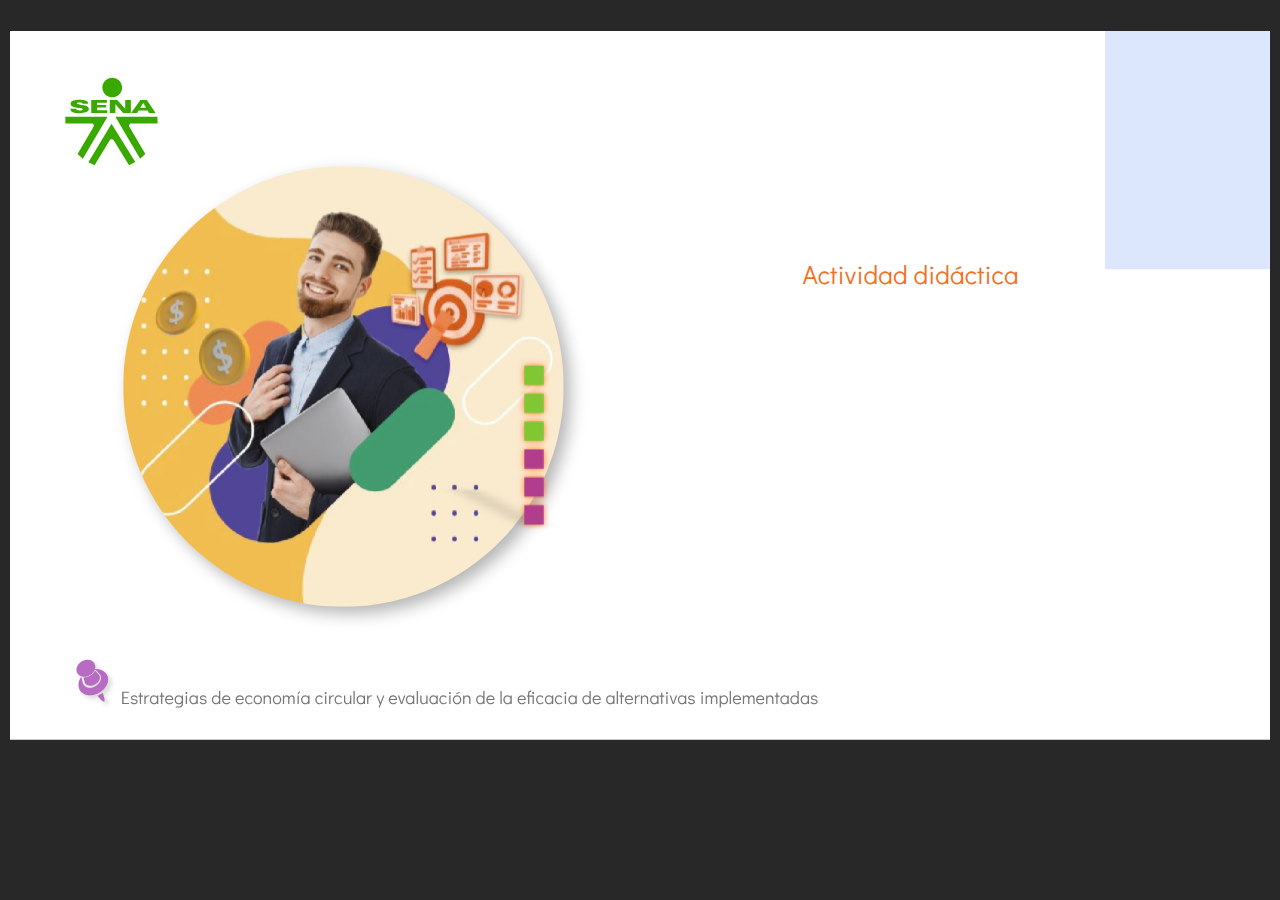
==== public/actividades/index.html @ 6827fea3 "Entrega" ====
﻿<!doctype html>
<html lang="es">
<head>
  <meta charset="utf-8">
  <!-- Creado con Storyline 360 - http://www.articulate.com  -->
  <!-- version: 3.78.30747.0 -->
  <title>Actividad did&#225;ctica</title>
  <meta http-equiv="x-ua-compatible" content="IE=edge"/>
  <meta name="viewport" content="width=device-width,initial-scale=1,user-scalable=no,shrink-to-fit=no,minimal-ui"/>
  <meta name="apple-mobile-web-app-capable" content="yes"/>
  <style>
    html, body { height: 100%; padding: 0; margin: 0 }
    #app { height: 100%; width: 100%; }
  </style>

  <script>
    window.DS = {};
    window.globals = {
      DATA_PATH_BASE: '',
      HAS_FRAME: true,
      HAS_SLIDE: true,

      lmsPresent: false,
      tinCanPresent: false,
      cmi5Present: false,
      aoSupport: false,
      scale: 'noscale',
      captureRc: false,
      browserSize: 'optimal',
      bgColor: '#282828',
      features: 'AccessibleVideo,BgAudioBlip,ConnectionMessages,DropIn1,DropIn2,DropIn3,FullScreenToggle,LayerPresentAsDialog,MultipleQuizTracking,PlayerSpeedControl,StreamingVideo,UpdatedThemeEditor,UseAudioElement,VideoSync',
      themeName: 'unified',
      preloaderColor: '#FFFFFF',
      suppressAnalytics: false,
      productChannel: 'stable',
      publishSource: 'storyline',
      aid: 'aid|e14397ea-0237-43b4-a3b7-7398baa37849',
      cid: 'c3023a1f-4579-4260-af87-f2fa630f4213',
      playerVersion: '3.78.30747.0',
      publishTimestamp: '2023-11-17T15:02:31.0062410Z',
      maxIosVideoElements: 10,
      connectionSettings: { message: 'Est%C3%A1s%20fuera%20de%20l%C3%ADnea.%20Tratando%20de%20reconectar...', useDarkTheme: false, mode: 'disabled' },

      
      parseParams: function(qs) {
        if (window.globals.parsedParams != null) {
          return window.globals.parsedParams;
        }
        qs = (qs || window.location.search.substr(1)).split('+').join(' ');
        var params = {},
            tokens,
            re = /[?&]?([^=]+)=([^&]*)/g;

        while (tokens = re.exec(qs)) {
          params[decodeURIComponent(tokens[1]).trim()] =
            decodeURIComponent(tokens[2]).trim();
        }
        window.globals.parsedParams = params;
        return params;
      }

    };
  </script>
  <script>
    var isIe11 = ('ActiveXObject' in window || window.MSBlobBuilder != null)
      && window.msCrypto != null && !window.ActiveXObject;
    if (isIe11) {
      window.globals.unsupportedBrowser = true;
      document.write(atob('[base64]'));
    }
  </script>
  
  <script>window.THREE = { };</script>
  
</head>
<body style="background: #282828" class="cs-HTML theme-unified">
  <!-- 360 -->
  <script>!function(){var e,i=/iPhone/i,o=/iPod/i,n=/iPad/i,t=/\biOS-universal(?:.+)Mac\b/i,r=/\bAndroid(?:.+)Mobile\b/i,a=/Android/i,d=/(?:SD4930UR|\bSilk(?:.+)Mobile\b)/i,p=/Silk/i,l=/Windows Phone/i,u=/\bWindows(?:.+)ARM\b/i,b=/BlackBerry/i,s=/BB10/i,c=/Opera Mini/i,f=/\b(CriOS|Chrome)(?:.+)Mobile/i,h=/Mobile(?:.+)Firefox\b/i,v=function(e){return void 0!==e&&"MacIntel"===e.platform&&"number"==typeof e.maxTouchPoints&&e.maxTouchPoints>1&&"undefined"==typeof MSStream};e=function(e){var m={userAgent:"",platform:"",maxTouchPoints:0};e||"undefined"==typeof navigator?"string"==typeof e?m.userAgent=e:e&&e.userAgent&&(m={userAgent:e.userAgent,platform:e.platform,maxTouchPoints:e.maxTouchPoints||0}):m={userAgent:navigator.userAgent,platform:navigator.platform,maxTouchPoints:navigator.maxTouchPoints||0};var g=m.userAgent,y=g.split("[FBAN");void 0!==y[1]&&(g=y[0]),void 0!==(y=g.split("Twitter"))[1]&&(g=y[0]);var A=function(e){return function(i){return i.test(e)}}(g),w={apple:{phone:A(i)&&!A(l),ipod:A(o),tablet:!A(i)&&(A(n)||v(m))&&!A(l),universal:A(t),device:(A(i)||A(o)||A(n)||A(t)||v(m))&&!A(l)},amazon:{phone:A(d),tablet:!A(d)&&A(p),device:A(d)||A(p)},android:{phone:!A(l)&&A(d)||!A(l)&&A(r),tablet:!A(l)&&!A(d)&&!A(r)&&(A(p)||A(a)),device:!A(l)&&(A(d)||A(p)||A(r)||A(a))||A(/\bokhttp\b/i)},windows:{phone:A(l),tablet:A(u),device:A(l)||A(u)},other:{blackberry:A(b),blackberry10:A(s),opera:A(c),firefox:A(h),chrome:A(f),device:A(b)||A(s)||A(c)||A(h)||A(f)},any:!1,phone:!1,tablet:!1};return w.any=w.apple.device||w.android.device||w.windows.device||w.other.device,w.phone=w.apple.phone||w.android.phone||w.windows.phone,w.tablet=w.apple.tablet||w.android.tablet||w.windows.tablet,w}(),"object"==typeof exports&&"undefined"!=typeof module?module.exports=e:"function"==typeof define&&define.amd?define((function(){return e})):this.isMobile=e}();
    window.isMobile.apple.tablet = window.isMobile.apple.tablet ||
      (navigator.platform === 'MacIntel' && navigator.maxTouchPoints > 1);
    window.isMobile.apple.device = window.isMobile.apple.device || window.isMobile.apple.tablet;
    window.isMobile.tablet = window.isMobile.tablet || window.isMobile.apple.tablet;
    window.isMobile.any = window.isMobile.any || window.isMobile.apple.tablet;
  </script>

  <div id="focus-sink" tabindex="-1"></div>

  <div id="preso"></div>
  <script>
    (function() {

      var classTypes = [ 'desktop', 'mobile', 'phone', 'tablet' ];

      var addDeviceClasses = function(prefix, testObj) {
        var curr, i;
        for (i = 0; i < classTypes.length; i++) {
          curr = classTypes[i];
          if (testObj[curr]) {
            document.body.classList.add(prefix + curr);
          }
        }
      };

      var params = window.globals.parseParams(),
          isDevicePreview = params.devicepreview === '1',
          isPhoneOverride = params.deviceType === 'phone' || (isDevicePreview && params.phone == '1'),
          isTabletOverride = (params.deviceType === 'tablet' || isDevicePreview) && !isPhoneOverride,
          isMobileOverride = isPhoneOverride || isTabletOverride;

      var deviceView = {
        desktop: !window.isMobile.any && !isMobileOverride,
        mobile: window.isMobile.any || isMobileOverride,
        phone: isPhoneOverride || (window.isMobile.phone && !isTabletOverride),
        tablet: isTabletOverride || window.isMobile.tablet
      };

      window.globals.deviceView = deviceView;
      window.isMobile.desktop = !window.isMobile.any;
      window.isMobile.mobile = window.isMobile.any;

      addDeviceClasses('view-', deviceView);

    })();
  </script>
  
  <script src='story_content/user.js' type=text/javascript></script>
  <div class="slide-loader"></div>

  <script>
    var doc = document, loader = doc.body.querySelector('.slide-loader'); [ 1, 2, 3 ].forEach(function(n) { var d = doc.createElement('div'); d.style.backgroundColor = window.globals.preloaderColor; d.classList.add('mobile-loader-dot'); d.classList.add('dot' + n); loader.appendChild(d); });
  </script>

  <div class="mobile-load-title-overlay" style="display: none">
    <div class="mobile-load-title">Actividad did&#225;ctica</div>
  </div>

  <div class="mobile-chrome-warning"></div>

  
<style>
  .warn-connection-dialog {
    display: none;
    background: transparent;
    pointer-events: none;
    position: fixed;
    left: 0;
    top: 0;
    width: 100%;
    height: 100%;
    z-index: 999;
  }

  .warn-connection-content {
    border-radius: 4px;
    background: white;
    border: 1px solid #E7E7E7;
    color: #333333;
    box-shadow: 0 2px 4px rgba(0, 0, 0, 0.25);
    transition: all 150ms ease-out;
    position: absolute;
    white-space: nowrap;
  }

  .view-phone.is-landscape .warn-connection-content {
    left: 23px;
    bottom: 23px;
  }

  .view-tablet.is-landscape .warn-connection-content {
    left: 50%;
    top: 20px;
    transform: translateX(-50%);
  }

  .is-portrait .warn-connection-content {
    transform: translate(-50%, calc(-100% - 15px));
  }

  .warn-connection-content p {
    display: inline-block;
    margin: 0 8px 0 0;
    line-height: 33px;
    font-size: 11px;
  }

  .warn-connection-content svg {
    position: relative;
    vertical-align: middle;
    margin: 0 2px 2px 8px;
  }

  .view-desktop .warn-connection-content {
    left: 1.5em;
    bottom: 1.5em;
  }

  .view-desktop .warn-connection-content p {
    font-size: 1.1em;
  }

  .is-offline .warn-connection-dialog {
    display: block;
  }

  .is-offline .cs-panel * {
    pointer-events: none !important;
  }

  .is-offline .cs-panel {
    pointer-events: all !important;
  }

  .is-offline #nav-controls * {
    pointer-events: none !important;
  }

  .is-offline #nav-controls {
    pointer-events: all !important;
  }
</style>

<div class="warn-connection-dialog">
  <div class="warn-connection-content">
    <svg width="17" height="15" viewBox="0 0 17 15" xmlns="http://www.w3.org/2000/svg">
      <path fill="#8F0000" stroke="white" d="M16.07,12.98 L15.88,12.23 L9.51,1.21 C8.97,0.26,7.6,0.26,7.06,1.21 L0.69,12.23 C0.15,13.16,0.81,14.36,1.91,14.36 H14.65 C15.47,14.36,16.05,13.7,16.07,12.98 Z"/>
      <path fill="white" stroke="white" d="M8.58,5.5 C8.35,5.28,8.5,5.35,8.21,5.32 C8.09,5.35,7.97,5.49,7.96,5.67 C7.97,5.79,7.98,5.92,7.98,6.04 L7.98,6.04 C7.99,6.17,8,6.31,8.01,6.43 L8.01,6.44 C8.03,6.92,8.06,7.41,8.09,7.9 L8.09,7.9 C8.12,8.39,8.14,8.88,8.17,9.37 C8.17,9.39,8.18,9.42,8.2,9.44 C8.23,9.46,8.25,9.47,8.28,9.47 C8.31,9.47,8.34,9.46,8.35,9.44 C8.37,9.43,8.38,9.4,8.39,9.35 L8.39,9.34 C8.39,9.24,8.4,9.15,8.4,9.05 L8.4,9.05 C8.41,8.96,8.41,8.86,8.42,8.75 C8.43,8.44,8.45,8.12,8.47,7.81 L8.47,7.81 C8.49,7.49,8.51,7.18,8.53,6.87 C8.55,6.46,8.56,6.05,8.59,5.64 L8.6,5.62 C8.6,5.57,8.59,5.53,8.58,5.5 L8.21,5.32 Z"/>
      <circle fill="white" stroke="white" cx="8.3" cy="11.35" r="0.3"/>
    </svg>
    <p>You are offline. Trying to reconnect...</p>
  </div>
</div>

<script>
  (function() {
    window.DS.connection = {
      warningShown: false,
      assets: {},
      loadingAssetGroup: false,
      retryDelay: 500
    };

    var connectionSettings = window.globals.connectionSettings || {};

    // The `window.globals.features` variable must be set in `webpack.dev.config` when testing locally - it is not enough
    // to have it in the data - but it must be set there as well.
    var useConnectionMessages = window.AbortController != null &&
      window.location.protocol != 'file:' &&
      window.globals.features.indexOf('ConnectionMessages') != -1 &&
      connectionSettings.mode === 'normal';

    window.DS.connection.useConnectionMessages = useConnectionMessages

    var assetCount = 0;
    var checkLoadedId;


    if (useConnectionMessages && connectionSettings != null) {
      var contentEl = document.querySelector('.warn-connection-content');
      var messageEl = contentEl.querySelector('p')

      if (connectionSettings.useDarkTheme) {
        contentEl.style.borderColor = '#BABBBA';
        contentEl.style.backgroundColor = '#282828';
        contentEl.style.color = '#FFFFFF';
      }

      if (connectionSettings.message != null) {
        messageEl.textContent = window.decodeURIComponent(connectionSettings.message);
      }
    }

    function checkAssetsReady() {
      for (var i in DS.connection.assets) {
        if (!DS.connection.assets[i].success) {
          return false;
        }
      }
      return true;
    }

    function stopAssetGroup() {
      if (!useConnectionMessages) { return; }

      assetCount = 0;

      DS.connection.oldAssetGroup = DS.connection.assets;
      DS.connection.assets = {};
      DS.connection.loadingAssetGroup = false;
      clearInterval(checkLoadedId);
    }

    function startAssetGroup() {
      if (!useConnectionMessages) { return; }
      var ticks = 0;
      clearInterval(checkLoadedId);
      checkLoadedId = setInterval(function() {
        var loaded = 0;
        if (assetCount === 0 && loaded === 0) {
          clearInterval(checkLoadedId);
          return;
        }

        for (var i in DS.connection.assets) {
          if (DS.connection.assets[i].success) {
            loaded++;
          }
        }

        if (assetCount === loaded && checkAssetsReady()) {
          for (var i in DS.connection.assets) {
            if (DS.connection.assets[i].action) {
              DS.connection.assets[i].action();
            }
          }
          hideWarning();
          stopAssetGroup();
        }
      }, 100)
    }

    function requiredAsset(url, action, retry, type) {
      if (!useConnectionMessages) { return; }
      if (DS.connection.assets[url]) { return; }

      DS.connection.assets[url] = {
        success: false, action: action, retry: retry, type: type
      };
      assetCount = Object.keys(DS.connection.assets).length;
      if (!DS.connection.loadingAssetGroup) {
        startAssetGroup();
      }
      DS.connection.loadingAssetGroup = true;
    }

    function assetLoaded(url) {
      if (!useConnectionMessages) { return; }
      if (DS.connection.assets[url]) {
        DS.connection.assets[url].success = true;
      }
    }

    function assetFailed(url) {
      if (!useConnectionMessages) { return; }
      if (!DS.connection.assets[url]) {
        if (/\.js$/.test(url) && url.indexOf('transcripts') === -1) {
          setTimeout(function() {
            if (DS.connection.lastSlideLoaded != null) {
              DS.connection.lastSlideLoaded();
            }
          }, DS.connection.retryDelay);
        }
        return;
      }
      if (!DS.connection.warningShown) { showWarning(); }
      if (DS.connection.assets[url].retry) {
        setTimeout(function() {
          if (!DS.connection.assets[url].success) {
            DS.connection.assets[url].retry()
          }
        }, DS.connection.retryDelay);
      }
    }

    function hideWarning() {
      document.body.classList.remove('is-offline');
      DS.connection.warningShown = false;
    }
    DS.connection.hideWarning = hideWarning

    function showWarning(btn) {
      document.body.classList.add('is-offline')
      DS.connection.warningShown = true;
      updateWarningPosition();
    }

    function updateWarningPosition() {
      if (!DS.connection.warningShown) {
        return;
      }

      var isPortrait = document.body.classList.contains('is-portrait');
      var warningEl = document.querySelector('.warn-connection-content');

      if (isPortrait) {
        var slide = document.querySelector('.primary-slide');
        var slideRect = slide.getBoundingClientRect();

        warningEl.style.top = `${slideRect.top}px`
        warningEl.style.left = `${slideRect.left + slideRect.width / 2}px`
      } else {
        warningEl.style.top = null;
        warningEl.style.left = null;
      }

      window.requestAnimationFrame(updateWarningPosition);
    }

    // these will all be noops if the feature flag isn't set in
    // the data and `window.globals.features`
    DS.connection.requiredAsset = requiredAsset;
    DS.connection.assetLoaded = assetLoaded;
    DS.connection.assetFailed = assetFailed;
    DS.connection.stopAssetGroup = stopAssetGroup;
    DS.connection.startAssetGroup = startAssetGroup;
  })();
</script>


  <script>
    
    if (window.autoSpider && window.vInterfaceObject) {
      document.querySelector('.mobile-load-title-overlay').style.display = 'none';
    }
  </script>

  

  <link rel="stylesheet" href="html5/data/css/output.min.css" data-noprefix/>
</body>
<script src="html5/lib/scripts/bootstrapper.min.js"></script>
</html>
---- public/actividades/html5/data/css/output.min.css ----
@font-face {
  font-family: 'LatoBold Charset1_ Bold0A11CB5A';
  src: url('[data-uri]');
  font-style: normal;
  font-weight: normal;
}
@font-face {
  font-family: 'Lato Charset1_ 5l8eGJ4OAEA24515';
  src: url('[data-uri]');
  font-style: normal;
  font-weight: normal;
}
@font-face {
  font-family: 'Didact Gothic Charset1_226362E7';
  src: url('[data-uri]');
  font-style: normal;
  font-weight: normal;
}
@font-face {
  font-family: 'Didact GothicBold CBold98D34AB2';
  src: url('[data-uri]');
  font-style: normal;
  font-weight: normal;
}
@font-face {
  font-family: 'Didact Gothic Charset0_9B944016';
  src: url('[data-uri]');
  font-style: normal;
  font-weight: normal;
}
@font-face {
  font-family: 'Didact GothicBold CBoldC69CEF59';
  src: url('[data-uri]');
  font-style: normal;
  font-weight: normal;
}
.cs-HTML {
  background: rgba(40, 40, 40, 1);
}
.cs-npnxnanbnsnfns00000000001 .cs-infopanel  {
  box-shadow: 0 1px 0 rgba(0, 0, 0, 0);
  background: rgba(255, 255, 255, 1);
}
.cs-npnxnanbnsnfns00000000001 .cs-infopanel .cs-link {
  color: rgba(186, 187, 186, 1);
}
.cs-npnxnanbnsnfns00000000001 .cs-infopanel .cs-link:hover {
  color: rgba(255, 255, 255, 1);
}
.cs-npnxnanbnsnfns00000000001 .cs-infopanel .cs-name {
  color: rgba(68, 68, 68, 1);
}
.cs-npnxnanbnsnfns00000000001 .cs-infopanel .cs-title {
  color: rgba(153, 153, 153, 1);
}
.cs-npnxnanbnsnfns00000000001 .cs-infopanelpopup  {
  box-shadow: 0 1px 0 rgba(0, 0, 0, 0);
  background: rgba(0, 0, 0, 0);
}
.cs-npnxnanbnsnfns00000000001 .cs-infopanelpopup .cs-link {
  color: rgba(255, 0, 0, 1);
}
.cs-npnxnanbnsnfns00000000001 .cs-infopanelpopup .cs-link:hover {
  color: rgba(255, 255, 255, 1);
}
.cs-npnxnanbnsnfns00000000001 .cs-infopanelpopup .cs-name {
  color: rgba(255, 255, 255, 1);
}
.cs-npnxnanbnsnfns00000000001 .cs-infopanelpopup .cs-bio {
  color: rgba(186, 187, 186, 1);
}
.cs-npnxnanbnsnfns00000000001 .cs-timer  {
  color: rgba(186, 187, 186, 1);
}
.cs-npnxnanbnsnfns00000000001 .cs-duration stop:first-child {
  stop-color: rgba(60, 60, 60, 1);
}
.cs-npnxnanbnsnfns00000000001 .cs-duration stop:last-child {
  stop-color: rgba(60, 60, 60, 1);
}
.cs-npnxnanbnsnfns00000000001 .cs-elapsed stop:first-child {
  stop-color: rgba(254, 227, 71, 1);
}
.cs-npnxnanbnsnfns00000000001 .cs-elapsed stop:last-child {
  stop-color: rgba(254, 227, 71, 1);
}
.cs-npnxnanbnsnfns00000000001 .cs-timer .cs-pie .cs-innerstroke {
  stroke: rgba(199, 199, 199, 1);
}
.cs-npnxnanbnsnfns00000000001 .cs-timer .cs-pie .cs-innerborder {
  stroke: rgba(255, 255, 255, 1);
}
.cs-npnxnanbnsnfns00000000001 .cs-window  {
  box-shadow: 0 8px 5px rgba(0, 0, 0, 0.2);
  border-color: rgba(49, 99, 0, 0);
  background: rgba(33, 33, 33, 1);
  color: rgba(248, 248, 248, 1);
}
.cs-npnxnanbnsnfns00000000001 .cs-window .cs-diva {
  border-color: rgba(78, 78, 78, 1);
}
.cs-npnxnanbnsnfns00000000001 .cs-window .cs-divb {
  border-color: rgba(78, 78, 78, 0);
}
.cs-npnxnanbnsnfns00000000001 .cs-editor .cs-editor-slide {
  color: rgba(226, 226, 226, 1);
}
.cs-npnxnanbnsnfns00000000001 .cs-editor .cs-editor-html {
  color: rgba(186, 187, 186, 1);
}
.cs-npnxnanbnsnfns00000000001 .cs-editor .cs-editor-button {
  text-shadow: 0 1px 0 rgba(0, 0, 0, 0);
  color: rgba(255, 255, 255, 1);
  border-color: rgba(211, 211, 211, 1);
  background: rgba(34, 34, 34, 1);
}
.cs-npnxnanbnsnfns00000000001 .cs-editor .cs-editor-button:hover {
  background: rgba(68, 68, 68, 1);
}
.cs-npnxnanbnsnfns00000000001 .cs-editor .cs-editor-button:active {
  background: rgba(68, 68, 68, 1);
}
.cs-npnxnanbnsnfns00000000001 .cs-listitem  {
  color: rgba(186, 187, 186, 1);
  border-color: none;
  border: 1px solid transparent;
}
.cs-npnxnanbnsnfns00000000001 .cs-listitem:hover {
  background: rgba(255, 255, 255, 0.06);
  border-color: rgba(108, 108, 108, 1) !important;
  border-width: 1px;
  border-radius: 2px;
  border-style: solid;
  box-sizing: border-box;
}
.cs-npnxnanbnsnfns00000000001 .cs-listitem.hover {
  background: rgba(255, 255, 255, 0.06);
  border-color: rgba(108, 108, 108, 1) !important;
  border-width: 1px;
  border-radius: 2px;
  border-style: solid;
  box-sizing: border-box;
}
.cs-npnxnanbnsnfns00000000001 .cs-glossary  {
  color: rgba(186, 187, 186, 1);
}
.cs-npnxnanbnsnfns00000000001 .cs-glossary .cs-scrolling-panel {
  background: rgba(0, 0, 0, 0);
}
.cs-npnxnanbnsnfns00000000001 .cs-glossary .cs-term.cs-selected .cs-choice-list-trigger {
  color: rgba(255, 255, 255, 1);
  background: rgba(255, 255, 255, 1);
}
.cs-npnxnanbnsnfns00000000001 .cs-glossary .cs-term.cs-selected .cs-choice-list-trigger:focus {
  color: rgba(255, 255, 255, 1);
  background: rgba(255, 255, 255, 1);
}
.cs-npnxnanbnsnfns00000000001 .cs-glossary .cs-term:hover .cs-choice-list-trigger {
  background: rgba(186, 187, 186, 1);
}
.cs-npnxnanbnsnfns00000000001 .cs-glossary .cs-term.hover .cs-choice-list-trigger {
  background: rgba(186, 187, 186, 1);
}
.cs-npnxnanbnsnfns00000000001 .cs-glossary .cs-term .cs-choice-list-trigger:focus {
  background: rgba(186, 187, 186, 1);
}
.cs-npnxnanbnsnfns00000000001 .cs-glossary .cs-diva {
  border-color: rgba(0, 0, 0, 0);
}
.cs-npnxnanbnsnfns00000000001 .cs-glossary .cs-divb {
  border-color: rgba(0, 0, 0, 0);
}
.cs-npnxnanbnsnfns00000000001 .cs-glossary .cs-divc {
  border-color: rgba(0, 0, 0, 0);
}
.cs-npnxnanbnsnfns00000000001 .cs-glossary .cs-heading {
  color: rgba(248, 248, 248, 1);
  font-weight: 700;
}
.note-content p span {
  color: rgba(186, 187, 186, 1);
  line-height: 1.4em;
  font-size: 103.769%;
}
.cs-npnxnanbnsnfns00000000001 .cs-resource .cs-separator {
  border-color: rgba(0, 0, 0, 0);
}
.cs-npnxnanbnsnfns00000000001 .cs-outline  {
  color: rgba(45, 45, 45, 1);
}
.cs-npnxnanbnsnfns00000000001 .cs-outline .cs-diva {
  border-color: rgba(0, 0, 0, 0);
}
.cs-npnxnanbnsnfns00000000001 .cs-outline .cs-divb {
  border-color: rgba(0, 0, 0, 0);
}
.cs-npnxnanbnsnfns00000000001 .cs-outline .cs-divc {
  border-color: rgba(0, 0, 0, 0);
}
.cs-npnxnanbnsnfns00000000001 .cs-outline .cs-search-filter:hover {
  color: rgba(0, 0, 0, 0);
}
.cs-npnxnanbnsnfns00000000001 .cs-outline .cs-search-filter.hover {
  color: rgba(0, 0, 0, 0);
}
.cs-npnxnanbnsnfns00000000001 .cs-transcript  {
  color: rgba(255, 255, 255, 1);
}
.cs-npnxnanbnsnfns00000000001 .cs-transcript .cs-div {
  border-color: rgba(0, 0, 0, 0);
}
.cs-npnxnanbnsnfns00000000001 .cs-tabs:not(.topmenu-item) {
  color: rgba(248, 248, 248, 1);
}
.cs-npnxnanbnsnfns00000000001 .cs-tabs .cs-inner-button:not(.topmenu-item) {
  text-shadow: 0 1px 0 rgba(0, 0, 0, 0);
}
.cs-npnxnanbnsnfns00000000001 .cs-tabs:hover:not(.topmenu-item) {
  color: rgba(248, 248, 248, 1);
}
.cs-npnxnanbnsnfns00000000001 .cs-tabs.cs-selected {
  background: rgba(0, 0, 0, 0);
  color: rgba(248, 248, 248, 1);
}
.cs-npnxnanbnsnfns00000000001 .cs-seekcontrol  {
  background: rgba(0, 0, 0, 0);
  border-color: rgba(0, 0, 0, 0);
}
.cs-npnxnanbnsnfns00000000001 .cs-seekcontrol .cs-button:hover .cs-icon {
  fill: rgba(255, 255, 255, 1);
}
.cs-npnxnanbnsnfns00000000001 .cs-seekcontrol .cs-button.hover .cs-icon {
  fill: rgba(255, 255, 255, 1);
}
.cs-npnxnanbnsnfns00000000001 .cs-seekcontrol .cs-button .cs-icon-shadow {
  fill: rgba(0, 0, 0, 0);
}
.cs-npnxnanbnsnfns00000000001 .cs-seekcontrol .cs-button .cs-icon {
  fill: rgba(180, 180, 180, 1);
}
.cs-npnxnanbnsnfns00000000001 .cs-seekcontrol .cs-seek .cs-fill {
  background: rgba(255, 255, 255, 0.6);
}
.cs-npnxnanbnsnfns00000000001 .cs-seekcontrol .cs-seek {
  background: rgba(108, 108, 108, 1);
  border-color: rgba(0, 0, 0, 0);
}
.cs-npnxnanbnsnfns00000000001 .cs-searchinput .cs-input {
  color: rgba(186, 187, 186, 1);
  border-color: rgba(0, 0, 0, 0);
  background: rgba(255, 255, 255, 0.06);
}
.cs-npnxnanbnsnfns00000000001 .cs-searchinput .cs-input:focus {
  color: rgba(248, 248, 248, 1);
  background: rgba(41, 41, 41, 1);
}
.cs-npnxnanbnsnfns00000000001 .cs-searchinput .cs-input:hover {
  box-shadow: inset 0 0 1px 0 rgba(69, 126, 19, 0);
}
.cs-npnxnanbnsnfns00000000001 .cs-searchinput .cs-input.hover {
  box-shadow: inset 0 0 1px 0 rgba(69, 126, 19, 0);
}
.cs-npnxnanbnsnfns00000000001 .cs-searchinput .cs-button .cs-icon {
  fill: rgba(186, 187, 186, 1);
}
.cs-npnxnanbnsnfns00000000001 .cs-searchinput .cs-button:hover {
  fill: rgba(63, 133, 0, 1);
}
.cs-npnxnanbnsnfns00000000001 .cs-searchinput .cs-button.hover {
  fill: rgba(63, 133, 0, 1);
}
.cs-npnxnanbnsnfns00000000001 .cs-menu  {
  box-shadow: 0 1px 0 rgba(0, 0, 0, 0);
  background: rgba(33, 33, 33, 1);
}
.cs-npnxnanbnsnfns00000000001 .cs-topmenu-item.active .cs-tab {
  background: rgba(33, 33, 33, 1);
}
.cs-npnxnanbnsnfns00000000001 .cs-logo  {
  box-shadow: 0 1px 0 rgba(37, 75, 0, 1);
  background: rgba(255, 255, 255, 0);
}
.cs-npnxnanbnsnfns00000000001 .cs-checkbox  {
  color: rgba(255, 255, 255, 1);
}
.cs-npnxnanbnsnfns00000000001 .cs-checkbox:hover {
  border-color: rgba(175, 221, 130, 1);
}
.cs-npnxnanbnsnfns00000000001 .cs-checkbox.hover {
  border-color: rgba(175, 221, 130, 1);
}
.cs-npnxnanbnsnfns00000000001 .cs-checkbox .cs-box {
  color: rgba(255, 255, 255, 1);
  border-color: rgba(42, 83, 0, 1);
}
.cs-npnxnanbnsnfns00000000001 .cs-checkbox .cs-box:checked::after {
  color: rgba(43, 196, 0, 1);
}
.cs-npnxnanbnsnfns00000000001 .cs-button  {
  text-shadow: 0 1px 0 rgba(0, 0, 0, 0);
  color: rgba(186, 187, 186, 1);
  border-color: rgba(0, 0, 0, 0);
  background: rgba(0, 0, 0, 0);
  box-shadow: 0 1px 0 rgba(0, 0, 0, 0);
}
.cs-npnxnanbnsnfns00000000001 .cs-button .cs-icon {
  fill: rgba(186, 187, 186, 1);
}
.cs-npnxnanbnsnfns00000000001 .cs-button .cs-icon-shadow {
  fill: rgba(0, 0, 0, 0);
}
.cs-npnxnanbnsnfns00000000001 .cs-button:hover {
  background: rgba(248, 248, 248, 1);
}
.cs-npnxnanbnsnfns00000000001 .cs-button.hover {
  background: rgba(248, 248, 248, 1);
}
.cs-npnxnanbnsnfns00000000001 .cs-button:active {
  background: rgba(0, 0, 0, 0);
}
.cs-npnxnanbnsnfns00000000001 .cs-button.cs-disabled:hover {
  background: rgba(0, 0, 0, 0);
}
.cs-npnxnanbnsnfns00000000001 .cs-button.cs-disabled.hover {
  background: rgba(0, 0, 0, 0);
}
.cs-npnxnanbnsnfns00000000001 .cs-button.cs-disabled:active {
  background: rgba(0, 0, 0, 0);
}
.cs-npnxnanbnsnfns00000000001 .cs-button.cs-volume:hover {
  background: rgba(0, 0, 0, 0);
}
.cs-npnxnanbnsnfns00000000001 .cs-button.cs-volume.hover {
  background: rgba(0, 0, 0, 0);
}
.cs-npnxnanbnsnfns00000000001 .cs-button.cs-volume:active {
  background: rgba(0, 0, 0, 0);
}
.cs-npnxnanbnsnfns00000000001.cs-base  {
  color: rgba(186, 187, 186, 1);
  border-color: rgba(40, 40, 40, 1);
  background: rgba(40, 40, 40, 1);
}
.cs-npnxnanbnsnfns00000000001.cs-base .cs-separator .cs-diva {
  background: rgba(69, 69, 69, 1);
}
.cs-npnxnanbnsnfns00000000001.cs-base .cs-separator .cs-divb {
  background: rgba(0, 0, 0, 0);
}
.cs-npnxnanbnsnfns00000000001.cs-base .cs-topmenu-item.active .cs-tab {
  border-color: rgba(69, 69, 69, 1);
}
.cs-npnxnanbnsnfns00000000001.cs-base .cs-topmenu-item.active .cs-panel {
  border-color: rgba(69, 69, 69, 1);
}
.cs-npnxnanbnsnfns00000000001.cs-base .cs-left {
  background: rgba(33, 33, 33, 1);
}
.cs-npnxnanbnsnfns00000000001.cs-base .cs-area-primary .cs-slide-container {
  background: rgba(40, 40, 40, 1);
}
.cs-npnxnanbnsnfns00000000001.cs-base.cs-custom-theme .cs-brandhighlight-bg {
  background: rgba(79, 189, 244, 1) !important;
}
.cs-npnxnanbnsnfns00000000001.cs-base.cs-custom-theme .cs-brandhighlight-secondary-bg {
  background: rgba(255, 255, 255, 1) !important;
}
.cs-npnxnanbnsnfns00000000001.cs-base.cs-custom-theme .cs-brandhighlight-border {
  border-color: rgba(79, 189, 244, 1) !important;
}
.cs-npnxnanbnsnfns00000000001.cs-base.cs-custom-theme .cs-brandhighlight-text {
  color: rgba(79, 189, 244, 1) !important;
}
.cs-npnxnanbnsnfns00000000001.cs-base.cs-custom-theme .cs-brandhighlight-fill {
  fill: rgba(79, 189, 244, 1) !important;
}
.cs-npnxnanbnsnfns00000000001.cs-base.cs-custom-theme .cs-listitem.cs-selected {
  background-color: rgba(255, 255, 255, 0.06) !important;
}
.cs-npnxnanbnsnfns00000000001 .cs-volume::-moz-range-thumb {
  border-color: rgba(43, 85, 0, 1);
  box-shadow: inset 0 0 1px 0 rgba(43, 85, 0, 1);
  background: rgba(255, 255, 255, 1);
}
.cs-npnxnanbnsnfns00000000001 .cs-volume::-ms-thumb {
  border-color: rgba(43, 85, 0, 1);
  box-shadow: inset 0 0 1px 0 rgba(43, 85, 0, 1);
  background: rgba(255, 255, 255, 1);
}
.cs-npnxnanbnsnfns00000000001 .cs-volume::-webkit-slider-thumb {
  border-color: rgba(43, 85, 0, 1);
  box-shadow: inset 0 0 1px 0 rgba(43, 85, 0, 1);
  background: rgba(255, 255, 255, 1);
}
.cs-npnxnanbnsnfns00000000001 .cs-volume::-moz-range-track {
  border-color: rgba(66, 140, 1, 1);
  background: rgba(108, 108, 108, 1);
}
.cs-npnxnanbnsnfns00000000001 .cs-volume::-ms-track {
  border-color: rgba(66, 140, 1, 1);
  background: rgba(108, 108, 108, 1);
}
.cs-npnxnanbnsnfns00000000001 .cs-volume::-webkit-slider-runnable-track {
  border-color: rgba(66, 140, 1, 1);
  background: rgba(108, 108, 108, 1);
}
body.show-focus .tab-focus-box {
  box-shadow: 0 0 0 1px rgba(255, 255, 0, 1), 0 0 0 3px rgba(0, 32, 96, 1), 0 0 5px 5px rgba(255, 255, 0, 1);
  border-color: transparent;
  outline: 2px transparent solid;
}
.skipnav {
  box-shadow: 0 0 0 1px rgba(255, 255, 0, 1), 0 0 0 3px rgba(0, 32, 96, 1), 0 0 5px 5px rgba(255, 255, 0, 1);
  border-color: transparent;
  outline: 2px transparent solid;
}
.cs-npnxnanbnsnfns00000000001 .cs-listitem:hover {
  color: none;
}
.cs-npnxnanbnsnfns00000000001 .cs-listitem.hover {
  color: none;
}
.cs-npnxnanbnsnfns00000000001 .cs-listitem.cs-viewed {
  color: #BABBBA;
}
.cs-npnxnanbnsnfns00000000001 .cs-listitem {
  color: #BABBBA;
}
.cs-npnxnanbnsnfns00000000001 .cs-listitem:hover .cs-icon-carrot * {
  fill: none;
}
.cs-npnxnanbnsnfns00000000001 .cs-listitem.hover .cs-icon-carrot * {
  fill: none;
}
.cs-npnxnanbnsnfns00000000001 .cs-listitem .cs-icon-carrot {
  color: none;
  top: calc(3px);
}
.cs-npnxnanbnsnfns00000000001 .cs-listitem .cs-icon-carrot .cs-shadow {
  color: #F8F8F8;
}
.cs-npnxnanbnsnfns00000000001 .item-collapsible .is-scene {
  color: #F8F8F8 !important;
  font-weight: 700;
}
.cs-npnxnanbnsnfns00000000001 .is-scene .cs-icon-carrot * {
  color: #F8F8F8 !important;
  font-weight: 700;
}
.cs-npnxnanbnsnfns00000000001 .is-scene:not(.outline-links-collapse) > a {
  color: #F8F8F8;
}
.cs-npnxnanbnsnfns00000000001 .is-scene:not(.outline-links-collapse) .cs-icon-carrot * {
  fill: none !important;
  color: #F8F8F8 !important;
}
.cs-npnxnanbnsnfns00000000001 .tabs, .cs-npnxnanbnsnfns00000000001 .cs-logo {
  border-bottom: 1px solid rgba(108, 108, 108, 1);
}
.cs-npnxnanbnsnfns00000000001 .area-secondary-wrapper:after {
  background-image: url('[data-uri]');
  background-size: 100%;
}
.cs-npnxnanbnsnfns00000000001 .panel-footer {
  background: #212121;
}
.cs-npnxnanbnsnfns00000000001 #outline-search {
  background: rgba(255, 255, 255, 0.06);
  border-color: rgba(108, 108, 108, 1);
  border-width: 1px;
  border-style: solid;
}
.cs-npnxnanbnsnfns00000000001 .topmenu-panel #outline-search {
  background: #545454;
}
.cs-npnxnanbnsnfns00000000001 .search-icon circle, .cs-npnxnanbnsnfns00000000001 .search-icon path {
  stroke: #BABBBA;
}
.cs-npnxnanbnsnfns00000000001 #outline-search input[type   =search] {
  color: #F8F8F8;
}
.cs-npnxnanbnsnfns00000000001 #outline-search ::-webkit-input-placeholder {
  color: #BABBBA !important;
}
.cs-npnxnanbnsnfns00000000001 #outline-search :-ms-input-placeholder {
  color: #BABBBA !important;
}
.cs-npnxnanbnsnfns00000000001 #outline-search ::-moz-placeholder {
  color: #BABBBA !important;
  opacity: 1;
}
.cs-npnxnanbnsnfns00000000001 .cs-topmenu-item.active, body:not(.is-touchable-tablet) .cs-npnxnanbnsnfns00000000001 .cs-topmenu-item:hover {
  color: #F8F8F8;
}
.cs-npnxnanbnsnfns00000000001 .cs-topmenu-item.button-tapped {
  color: #F8F8F8;
}
.cs-npnxnanbnsnfns00000000001 .cs-topmenu-item.active .cs-tab, .cs-npnxnanbnsnfns00000000001 .cs-topmenu-item .cs-tab {
  background: transparent !important;
  border: none !important;
}
.cs-npnxnanbnsnfns00000000001 .top-tabs-drop-icon div {
  background: #BABBBA;
}
.cs-npnxnanbnsnfns00000000001 .cs-panel.topmenu-panel .panel-content, .cs-npnxnanbnsnfns00000000001 .top-tabs-drop {
  background: #212121;
}
.cs-npnxnanbnsnfns00000000001 .cs-topmenu-item.active .cs-panel {
  background: #212121;
}
.cs-npnxnanbnsnfns00000000001 .cs-menu.topmenu-panel, .cs-npnxnanbnsnfns00000000001 .top-tabs-drop {
  border: 1px solid rgba(69, 69, 69, 1) !important;
  border-radius: 3px;
}
.cs-npnxnanbnsnfns00000000001 .resources .resources-list a:hover {
  background: rgba(255, 255, 255, 0.06);
}
body:not(.is-touchable-tablet) .cs-npnxnanbnsnfns00000000001 .resources .resources-list a:hover {
  background: rgba(255, 255, 255, 0.06);
}
.cs-npnxnanbnsnfns00000000001 .resources .resources-list a.hover {
  background: rgba(255, 255, 255, 0.06);
}
body:not(.is-touchable-tablet) .cs-npnxnanbnsnfns00000000001 .resources .resources-list a.hover {
  background: rgba(255, 255, 255, 0.06);
}
.cs-npnxnanbnsnfns00000000001 .resources .resources-list a.button-tapped {
  background: rgba(255, 255, 255, 0.06);
}
.cs-npnxnanbnsnfns00000000001 .cs-icon path, .cs-npnxnanbnsnfns00000000001 .cs-icon rect, .cs-npnxnanbnsnfns00000000001 .cs-icon polygon, .cs-npnxnanbnsnfns00000000001 .menu-icon-wrapper.menu-icon-wrapper-hover path {
  fill: #BABBBA;
}
.cs-npnxnanbnsnfns00000000001 .cs-icon .icon-stroke-only {
  fill: none !important;
  stroke: #BABBBA !important;
}
body:not(.is-touchable-tablet) .cs-npnxnanbnsnfns00000000001 .cs-button:hover .cs-icon path, body:not(.is-touchable-tablet) .cs-npnxnanbnsnfns00000000001 .cs-button:hover .cs-icon rect, body:not(.is-touchable-tablet) .cs-npnxnanbnsnfns00000000001 .cs-button:hover .cs-icon polygon {
  fill: #F8F8F8;
}
body:not(.is-touchable-tablet) .cs-npnxnanbnsnfns00000000001 .cs-tabs:hover .search-icon circle, body:not(.is-touchable-tablet) .cs-npnxnanbnsnfns00000000001 .cs-tabs:hover .search-icon path {
  stroke: #F8F8F8;
}
.cs-npnxnanbnsnfns00000000001 .cs-button.button-tapped .cs-icon path, .cs-npnxnanbnsnfns00000000001 .cs-button.button-tapped .cs-icon rect, .cs-npnxnanbnsnfns00000000001 .cs-button.button-tapped .cs-icon polygon {
  fill: #F8F8F8;
}
body:not(.is-touchable-tablet) .cs-npnxnanbnsnfns00000000001 .cs-button:hover .cs-icon .icon-stroke-only {
  fill: none !important;
  stroke: #F8F8F8 !important;
}
.cs-npnxnanbnsnfns00000000001 .cs-button:button-tapped .cs-icon .icon-stroke-only {
  fill: none !important;
  stroke: #F8F8F8 !important;
}
.cs-npnxnanbnsnfns00000000001 .menu-icon-wrapper.menu-icon-wrapper-hover svg path {
  fill: #F8F8F8;
}
.floating-sidebar:not(.sidebar-closed) .cs-npnxnanbnsnfns00000000001 #hamburger .menu-icon-wrapper svg path {
  fill: #BABBBA;
}
.floating-sidebar:not(.sidebar-closed) .cs-npnxnanbnsnfns00000000001 #hamburger .menu-icon-wrapper.menu-icon-wrapper-hover svg path {
  fill: #F8F8F8;
}
.cs-npnxnanbnsnfns00000000001 .volume .btn:before {
  background-image: url('[data-uri]');
}
.cs-npnxnanbnsnfns00000000001 .volume-track {
  background: #6C6C6C;
}
.cs-npnxnanbnsnfns00000000001 .volume-icon circle {
  stroke: #BABBBA;
}
.cs-npnxnanbnsnfns00000000001 .cs-settings > .settings-panel {
  background: #212121;
  border: 1px solid rgba(69, 69, 69, 1) !important;
  border-radius: 3px;
}
.cs-npnxnanbnsnfns00000000001 .cs-settings > .panel-down-arrow {
  fill: #212121;
}
.cs-npnxnanbnsnfns00000000001 .switch-toggle .border {
  stroke: #7C7C7C;
}
.cs-npnxnanbnsnfns00000000001 .switch-toggle .thumb-off .thumb {
  fill: #A2A2A2;
}
.cs-npnxnanbnsnfns00000000001 .switch-toggle .thumb-on .track {
  fill: rgba(79, 189, 244, 1);
}
.cs-npnxnanbnsnfns00000000001 .switch-toggle .thumb-off .track {
  fill: rgba(255, 255, 255, 0.1);
}
.cs-npnxnanbnsnfns00000000001 .switch-label {
  color: #BABBBA;
}
.cs-npnxnanbnsnfns00000000001 .cs-panel .scrollarea-btn:after {
  background: rgba(179, 180, 179, 0.75);
}
.scrollarea-scrollbar:hover .scrollarea-btn:after, .scrollarea-scrollbar.highlight-scrollbar .scrollarea-btn:after {
  background: rgba(179, 180, 179, 0.75);
}
.floating-sidebar .sidebar-overlay {
  background: rgba(0, 0, 0, 0.85);
}
.cs-npnxnanbnsnfns00000000001 .overlay-message {
  background: rgba(0, 0, 0, 0.85);
}
.cs-npnxnanbnsnfns00000000001 .top-ui-bg, .cs-npnxnanbnsnfns00000000001 .bottom-ui-bg, .cs-npnxnanbnsnfns00000000001 .right-ui-bg, .cs-npnxnanbnsnfns00000000001 .left-ui-bg {
  background: rgba(40, 40, 40, 0.8);
}
.cs-npnxnanbnsnfns00000000001 .circle-progress-bg {
  fill: #282828;
}
.cs-npnxnanbnsnfns00000000001 .circle-progress-well {
  fill: #6C6C6C;
}
.cs-npnxnanbnsnfns00000000001 .circle-progress-pie {
  stroke: #6C6C6C;
}
.cs-npnxnanbnsnfns00000000001 .lightbox .option-pane {
  background: rgba(40, 40, 40, 0.8);
}
.cs-npnxnanbnsnfns00000000001 .lightbox .option-pane:before {
  background: #282828;
}
.cs-npnxnanbnsnfns00000000001 .message-window {
  background: #212121;
  border: 1px solid rgba(255, 255, 255, 1) !important;
  border-radius: 3px;
}
.cs-npnxnanbnsnfns00000000001 .message-window-header p, .cs-npnxnanbnsnfns00000000001 .message-window-text {
  color: #F8F8F8;
}
.cs-npnxnanbnsnfns00000000001 .message-window-header p {
  border-bottom: 1px solid rgba(255, 255, 255, 1);
}
.cs-npnxnanbnsnfns00000000001 .message-window button.slide-object-button {
  border: 1px solid rgba(255, 255, 255, 1) !important;
}
.cs-npnxnanbnsnfns00000000001 .message-window button.slide-object-button:hover {
  background: rgba(255, 255, 255, 0.06) !important;
}
.message-window .slide-object-button tspan, .message-window .slide-object-button-text tspan {
  fill: #F8F8F8 !important;
}
body:not(.is-touchable-tablet) .cs-npnxnanbnsnfns00000000001 .cs-button:hover .text {
  color: #F8F8F8;
}
.cs-npnxnanbnsnfns00000000001 .cs-button.button-tapped .text {
  color: #F8F8F8;
}
.cs-npnxnanbnsnfns00000000001.cs-base {
  background: #282828;
}
.cs-npnxnanbnsnfns00000000001 .cs-menu {
  background: transparent;
}
.cs-npnxnanbnsnfns00000000001 .progress-bar .progress-bar-fill:after {
  background: #FFFFFF !important;
}
.cs-npnxnanbnsnfns00000000001 .volume-dot {
  background: #FFFFFF !important;
}
.fn-npnxnanbsnfns00000000001 {
  font-family: 'Lato22AB4CAF';
  -webkit-font-variant-ligatures: no-common-ligatures;
  font-variant-ligatures: no-common-ligatures;
}
.fn-pxabnsnfns00000000001 {
  font-family: 'Lato22AB4CAF';
  -webkit-font-variant-ligatures: no-common-ligatures;
  font-variant-ligatures: no-common-ligatures;
}
.fn-npxnabnsnfns00000000001 {
  font-family: 'Lato22AB4CAF';
  -webkit-font-variant-ligatures: no-common-ligatures;
  font-variant-ligatures: no-common-ligatures;
}
.fn-npnxnanbnsnfns00000000001 {
  font-family: 'Lato22AB4CAF';
  -webkit-font-variant-ligatures: no-common-ligatures;
  font-variant-ligatures: no-common-ligatures;
}
.fn-pxabnsnfns00000000000 {
  font-family: 'Lato22AB4CAF';
  -webkit-font-variant-ligatures: no-common-ligatures;
  font-variant-ligatures: no-common-ligatures;
}
@font-face {
  font-family: 'Lato22AB4CAF';
  src: url('[data-uri]');
  font-style: normal;
  font-weight: bold;
}
@font-face {
  font-family: 'Lato22AB4CAF';
  src: url('[data-uri]');
  font-style: normal;
  font-weight: normal;
}
.cs-InvalidPromptSlide .cs-5hJjCSr1isJ-InvalidPromptSlide-btn0 {
  color: rgba(255, 255, 255, 1);
  border-color: rgba(211, 211, 211, 1);
  background: rgba(34, 34, 34, 1);
  text-shadow: 0 1px 0 rgba(0, 0, 0, 0);
}
.cs-InvalidPromptSlide .cs-5hJjCSr1isJ-InvalidPromptSlide-btn0 .cs-html {
  color: rgba(186, 187, 186, 1);
}
.cs-InvalidPromptSlide .cs-5hJjCSr1isJ-InvalidPromptSlide-btn0 .cs-slide {
  border-color: rgba(226, 226, 226, 1);
}
.cs-InvalidPromptSlide .cs-5hJjCSr1isJ-InvalidPromptSlide-btn0:hover {
  background: rgba(68, 68, 68, 1);
}
.cs-InvalidPromptSlide .cs-5hJjCSr1isJ-InvalidPromptSlide-btn0:active {
  background: rgba(68, 68, 68, 1);
}
.cs-PrintPromptSlide .cs-5hJjCSr1isJ-PrintPromptSlide-btn0 {
  color: rgba(255, 255, 255, 1);
  border-color: rgba(211, 211, 211, 1);
  background: rgba(34, 34, 34, 1);
  text-shadow: 0 1px 0 rgba(0, 0, 0, 0);
}
.cs-PrintPromptSlide .cs-5hJjCSr1isJ-PrintPromptSlide-btn0 .cs-html {
  color: rgba(186, 187, 186, 1);
}
.cs-PrintPromptSlide .cs-5hJjCSr1isJ-PrintPromptSlide-btn0 .cs-slide {
  border-color: rgba(226, 226, 226, 1);
}
.cs-PrintPromptSlide .cs-5hJjCSr1isJ-PrintPromptSlide-btn0:hover {
  background: rgba(68, 68, 68, 1);
}
.cs-PrintPromptSlide .cs-5hJjCSr1isJ-PrintPromptSlide-btn0:active {
  background: rgba(68, 68, 68, 1);
}
.cs-ScrollPromptSlide .cs-5hJjCSr1isJ-ScrollPromptSlide-btn0 {
  color: rgba(255, 255, 255, 1);
  border-color: rgba(211, 211, 211, 1);
  background: rgba(34, 34, 34, 1);
  text-shadow: 0 1px 0 rgba(0, 0, 0, 0);
}
.cs-ScrollPromptSlide .cs-5hJjCSr1isJ-ScrollPromptSlide-btn0 .cs-html {
  color: rgba(186, 187, 186, 1);
}
.cs-ScrollPromptSlide .cs-5hJjCSr1isJ-ScrollPromptSlide-btn0 .cs-slide {
  border-color: rgba(226, 226, 226, 1);
}
.cs-ScrollPromptSlide .cs-5hJjCSr1isJ-ScrollPromptSlide-btn0:hover {
  background: rgba(68, 68, 68, 1);
}
.cs-ScrollPromptSlide .cs-5hJjCSr1isJ-ScrollPromptSlide-btn0:active {
  background: rgba(68, 68, 68, 1);
}
.cs-ExternalInterfaceErrorSlide .cs-buttonOK {
  color: rgba(255, 255, 255, 1);
  border-color: rgba(211, 211, 211, 1);
  background: rgba(34, 34, 34, 1);
  text-shadow: 0 1px 0 rgba(0, 0, 0, 0);
}
.cs-ExternalInterfaceErrorSlide .cs-buttonOK .cs-html {
  color: rgba(186, 187, 186, 1);
}
.cs-ExternalInterfaceErrorSlide .cs-buttonOK .cs-slide {
  border-color: rgba(226, 226, 226, 1);
}
.cs-ExternalInterfaceErrorSlide .cs-buttonOK:hover {
  background: rgba(68, 68, 68, 1);
}
.cs-ExternalInterfaceErrorSlide .cs-buttonOK:active {
  background: rgba(68, 68, 68, 1);
}
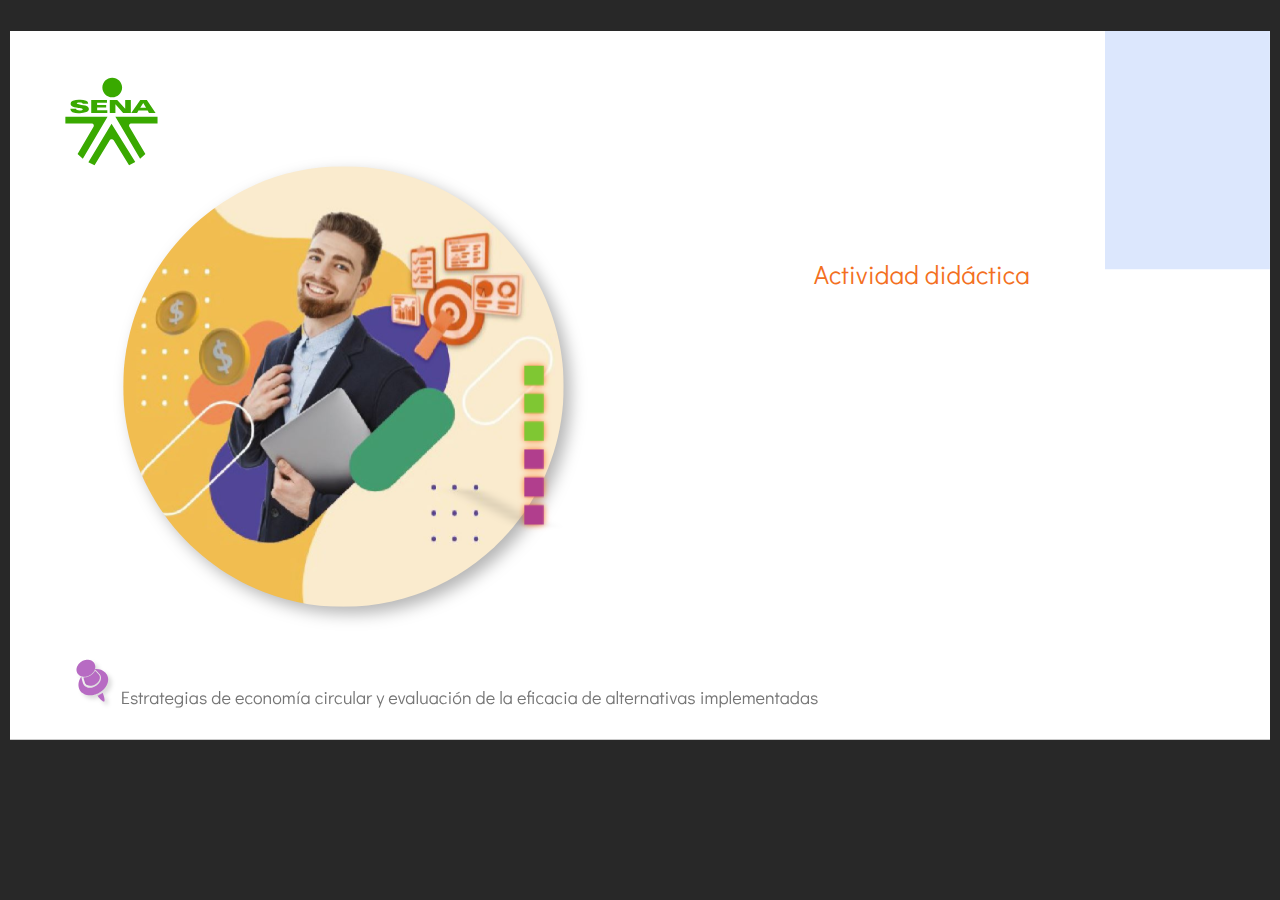
==== commit 64a17c15: "Ajustes 1" ====
--- a/public/actividades/index.html
+++ b/public/actividades/index.html
@@ -37,7 +37,7 @@
       aid: 'aid|e14397ea-0237-43b4-a3b7-7398baa37849',
       cid: 'c3023a1f-4579-4260-af87-f2fa630f4213',
       playerVersion: '3.78.30747.0',
-      publishTimestamp: '2023-11-17T15:02:31.0062410Z',
+      publishTimestamp: '2023-12-04T15:37:52.7962231Z',
       maxIosVideoElements: 10,
       connectionSettings: { message: 'Est%C3%A1s%20fuera%20de%20l%C3%ADnea.%20Tratando%20de%20reconectar...', useDarkTheme: false, mode: 'disabled' },
 
--- a/public/actividades/html5/data/css/output.min.css
+++ b/public/actividades/html5/data/css/output.min.css
@@ -1,30 +1,30 @@
 @font-face {
-  font-family: 'LatoBold Charset1_ Bold0A11CB5A';
+  font-family: 'LatoBold Charset1_ BoldBF5D8BEB';
   src: url('[data-uri]');
   font-style: normal;
   font-weight: normal;
 }
 @font-face {
-  font-family: 'Lato Charset1_ 5l8eGJ4OAEA24515';
+  font-family: 'Lato Charset1_ 6291d4XhE06A0819';
   src: url('[data-uri]');
   font-style: normal;
   font-weight: normal;
 }
 @font-face {
-  font-family: 'Didact Gothic Charset1_226362E7';
+  font-family: 'Didact Gothic Charset1_378812B7';
   src: url('[data-uri]');
   font-style: normal;
   font-weight: normal;
 }
 @font-face {
-  font-family: 'Didact GothicBold CBold98D34AB2';
+  font-family: 'Didact GothicBold CBoldA3652C4E';
   src: url('[data-uri]');
   font-style: normal;
   font-weight: normal;
 }
 @font-face {
   font-family: 'Didact Gothic Charset0_9B944016';
-  src: url('[data-uri]');
+  src: url('[data-uri]');
   font-style: normal;
   font-weight: normal;
 }
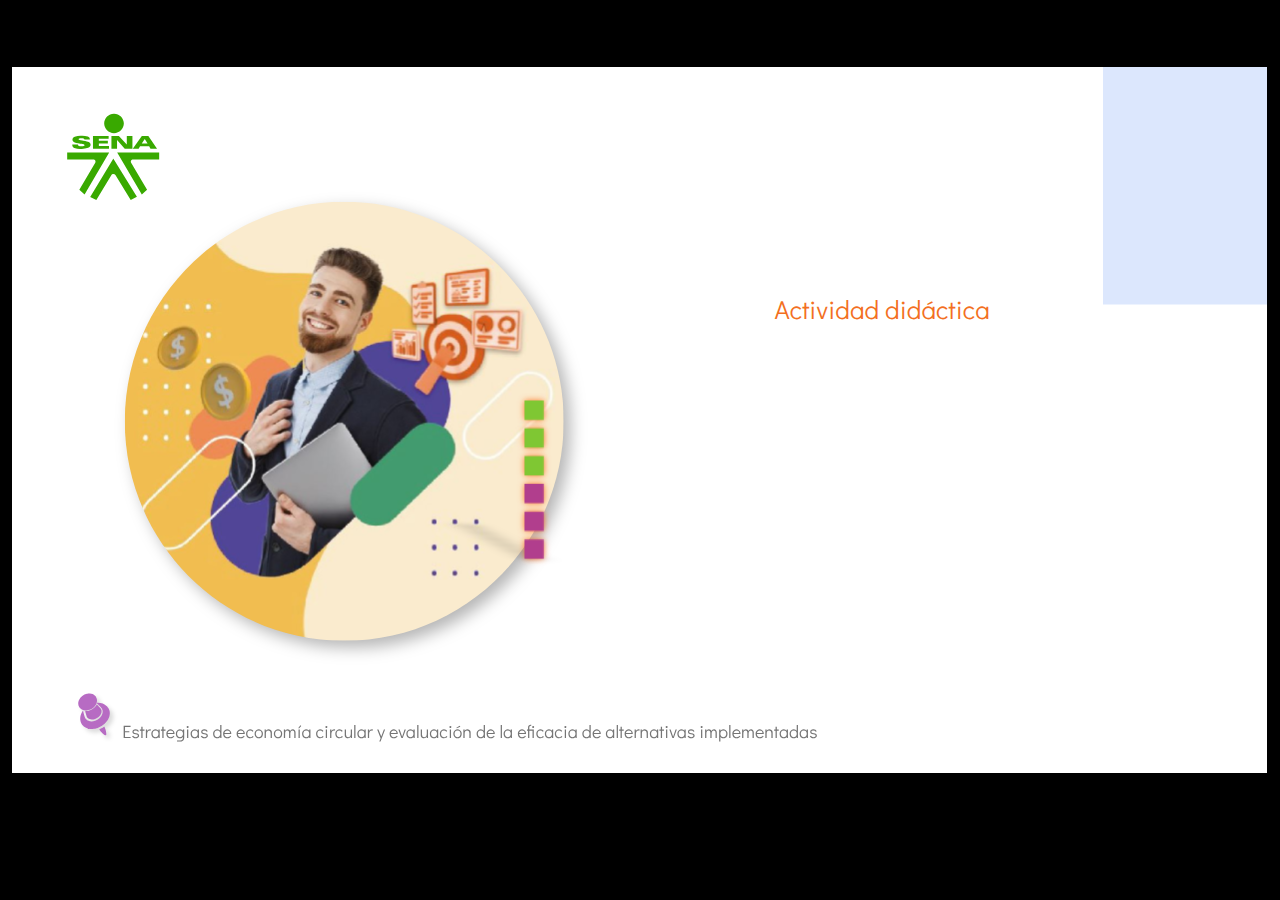
==== commit 633dc59a: "Ajustes Repo 1" ====
--- a/public/actividades/index.html
+++ b/public/actividades/index.html
@@ -24,12 +24,12 @@
       tinCanPresent: false,
       cmi5Present: false,
       aoSupport: false,
-      scale: 'noscale',
+      scale: 'show all',
       captureRc: false,
       browserSize: 'optimal',
-      bgColor: '#282828',
+      bgColor: '#000000',
       features: 'AccessibleVideo,BgAudioBlip,ConnectionMessages,DropIn1,DropIn2,DropIn3,FullScreenToggle,LayerPresentAsDialog,MultipleQuizTracking,PlayerSpeedControl,StreamingVideo,UpdatedThemeEditor,UseAudioElement,VideoSync',
-      themeName: 'unified',
+      themeName: 'classic',
       preloaderColor: '#FFFFFF',
       suppressAnalytics: false,
       productChannel: 'stable',
@@ -37,9 +37,9 @@
       aid: 'aid|e14397ea-0237-43b4-a3b7-7398baa37849',
       cid: 'c3023a1f-4579-4260-af87-f2fa630f4213',
       playerVersion: '3.78.30747.0',
-      publishTimestamp: '2023-12-04T15:37:52.7962231Z',
+      publishTimestamp: '2023-12-22T20:55:54.8692729Z',
       maxIosVideoElements: 10,
-      connectionSettings: { message: 'Est%C3%A1s%20fuera%20de%20l%C3%ADnea.%20Tratando%20de%20reconectar...', useDarkTheme: false, mode: 'disabled' },
+      connectionSettings: { mode: 'disabled' },
 
       
       parseParams: function(qs) {
@@ -73,7 +73,7 @@
   <script>window.THREE = { };</script>
   
 </head>
-<body style="background: #282828" class="cs-HTML theme-unified">
+<body style="background: #000000" class="cs-HTML theme-classic">
   <!-- 360 -->
   <script>!function(){var e,i=/iPhone/i,o=/iPod/i,n=/iPad/i,t=/\biOS-universal(?:.+)Mac\b/i,r=/\bAndroid(?:.+)Mobile\b/i,a=/Android/i,d=/(?:SD4930UR|\bSilk(?:.+)Mobile\b)/i,p=/Silk/i,l=/Windows Phone/i,u=/\bWindows(?:.+)ARM\b/i,b=/BlackBerry/i,s=/BB10/i,c=/Opera Mini/i,f=/\b(CriOS|Chrome)(?:.+)Mobile/i,h=/Mobile(?:.+)Firefox\b/i,v=function(e){return void 0!==e&&"MacIntel"===e.platform&&"number"==typeof e.maxTouchPoints&&e.maxTouchPoints>1&&"undefined"==typeof MSStream};e=function(e){var m={userAgent:"",platform:"",maxTouchPoints:0};e||"undefined"==typeof navigator?"string"==typeof e?m.userAgent=e:e&&e.userAgent&&(m={userAgent:e.userAgent,platform:e.platform,maxTouchPoints:e.maxTouchPoints||0}):m={userAgent:navigator.userAgent,platform:navigator.platform,maxTouchPoints:navigator.maxTouchPoints||0};var g=m.userAgent,y=g.split("[FBAN");void 0!==y[1]&&(g=y[0]),void 0!==(y=g.split("Twitter"))[1]&&(g=y[0]);var A=function(e){return function(i){return i.test(e)}}(g),w={apple:{phone:A(i)&&!A(l),ipod:A(o),tablet:!A(i)&&(A(n)||v(m))&&!A(l),universal:A(t),device:(A(i)||A(o)||A(n)||A(t)||v(m))&&!A(l)},amazon:{phone:A(d),tablet:!A(d)&&A(p),device:A(d)||A(p)},android:{phone:!A(l)&&A(d)||!A(l)&&A(r),tablet:!A(l)&&!A(d)&&!A(r)&&(A(p)||A(a)),device:!A(l)&&(A(d)||A(p)||A(r)||A(a))||A(/\bokhttp\b/i)},windows:{phone:A(l),tablet:A(u),device:A(l)||A(u)},other:{blackberry:A(b),blackberry10:A(s),opera:A(c),firefox:A(h),chrome:A(f),device:A(b)||A(s)||A(c)||A(h)||A(f)},any:!1,phone:!1,tablet:!1};return w.any=w.apple.device||w.android.device||w.windows.device||w.other.device,w.phone=w.apple.phone||w.android.phone||w.windows.phone,w.tablet=w.apple.tablet||w.android.tablet||w.windows.tablet,w}(),"object"==typeof exports&&"undefined"!=typeof module?module.exports=e:"function"==typeof define&&define.amd?define((function(){return e})):this.isMobile=e}();
     window.isMobile.apple.tablet = window.isMobile.apple.tablet ||
@@ -127,7 +127,7 @@
   <div class="slide-loader"></div>
 
   <script>
-    var doc = document, loader = doc.body.querySelector('.slide-loader'); [ 1, 2, 3 ].forEach(function(n) { var d = doc.createElement('div'); d.style.backgroundColor = window.globals.preloaderColor; d.classList.add('mobile-loader-dot'); d.classList.add('dot' + n); loader.appendChild(d); });
+    if (window.globals.deviceView.isMobile) { var doc = document, loader = doc.body.querySelector('.slide-loader'); [ 1, 2, 3 ].forEach(function(n) { var d = doc.createElement('div'); d.style.backgroundColor = window.globals.preloaderColor; d.classList.add('mobile-loader-dot'); d.classList.add('dot' + n); loader.appendChild(d); }); }
   </script>
 
   <div class="mobile-load-title-overlay" style="display: none">
--- a/public/actividades/html5/data/css/output.min.css
+++ b/public/actividades/html5/data/css/output.min.css
@@ -1,24 +1,12 @@
 @font-face {
-  font-family: 'LatoBold Charset1_ BoldBF5D8BEB';
-  src: url('[data-uri]');
+  font-family: 'Didact GothicBold CBold5AC2F17E';
+  src: url('[data-uri]');
   font-style: normal;
   font-weight: normal;
 }
 @font-face {
-  font-family: 'Lato Charset1_ 6291d4XhE06A0819';
-  src: url('[data-uri]');
-  font-style: normal;
-  font-weight: normal;
-}
-@font-face {
-  font-family: 'Didact Gothic Charset1_378812B7';
+  font-family: 'Didact Gothic Charset1_4701B0C9';
   src: url('[data-uri]');
-  font-style: normal;
-  font-weight: normal;
-}
-@font-face {
-  font-family: 'Didact GothicBold CBoldA3652C4E';
-  src: url('[data-uri]');
   font-style: normal;
   font-weight: normal;
 }
@@ -35,17 +23,17 @@
   font-weight: normal;
 }
 .cs-HTML {
-  background: rgba(40, 40, 40, 1);
+  background: rgba(0, 0, 0, 1);
 }
 .cs-npnxnanbnsnfns00000000001 .cs-infopanel  {
-  box-shadow: 0 1px 0 rgba(0, 0, 0, 0);
+  box-shadow: 0 1px 0 rgba(0, 0, 0, 1);
   background: rgba(255, 255, 255, 1);
 }
 .cs-npnxnanbnsnfns00000000001 .cs-infopanel .cs-link {
-  color: rgba(186, 187, 186, 1);
+  color: rgba(124, 34, 128, 1);
 }
 .cs-npnxnanbnsnfns00000000001 .cs-infopanel .cs-link:hover {
-  color: rgba(255, 255, 255, 1);
+  color: rgba(0, 0, 238, 1);
 }
 .cs-npnxnanbnsnfns00000000001 .cs-infopanel .cs-name {
   color: rgba(68, 68, 68, 1);
@@ -54,177 +42,185 @@
   color: rgba(153, 153, 153, 1);
 }
 .cs-npnxnanbnsnfns00000000001 .cs-infopanelpopup  {
-  box-shadow: 0 1px 0 rgba(0, 0, 0, 0);
-  background: rgba(0, 0, 0, 0);
+  box-shadow: 0 1px 0 rgba(0, 0, 0, 1);
+  background: linear-gradient(180deg, rgba(29, 29, 29, 1) 0%, rgba(11, 11, 11, 1) 100%);
 }
 .cs-npnxnanbnsnfns00000000001 .cs-infopanelpopup .cs-link {
-  color: rgba(255, 0, 0, 1);
+  color: rgba(255, 255, 255, 1);
 }
 .cs-npnxnanbnsnfns00000000001 .cs-infopanelpopup .cs-link:hover {
-  color: rgba(255, 255, 255, 1);
+  color: rgba(117, 117, 117, 1);
 }
 .cs-npnxnanbnsnfns00000000001 .cs-infopanelpopup .cs-name {
-  color: rgba(255, 255, 255, 1);
+  color: rgba(114, 114, 114, 1);
 }
 .cs-npnxnanbnsnfns00000000001 .cs-infopanelpopup .cs-bio {
-  color: rgba(186, 187, 186, 1);
+  color: rgba(255, 255, 255, 1);
 }
 .cs-npnxnanbnsnfns00000000001 .cs-timer  {
-  color: rgba(186, 187, 186, 1);
+  color: rgba(255, 255, 255, 1);
 }
 .cs-npnxnanbnsnfns00000000001 .cs-duration stop:first-child {
-  stop-color: rgba(60, 60, 60, 1);
+  stop-color: rgba(0, 215, 255, 1);
 }
 .cs-npnxnanbnsnfns00000000001 .cs-duration stop:last-child {
-  stop-color: rgba(60, 60, 60, 1);
+  stop-color: rgba(0, 171, 255, 1);
 }
 .cs-npnxnanbnsnfns00000000001 .cs-elapsed stop:first-child {
   stop-color: rgba(254, 227, 71, 1);
 }
 .cs-npnxnanbnsnfns00000000001 .cs-elapsed stop:last-child {
-  stop-color: rgba(254, 227, 71, 1);
+  stop-color: rgba(252, 204, 42, 1);
 }
 .cs-npnxnanbnsnfns00000000001 .cs-timer .cs-pie .cs-innerstroke {
-  stroke: rgba(199, 199, 199, 1);
+  stroke: rgba(255, 255, 255, 1);
 }
 .cs-npnxnanbnsnfns00000000001 .cs-timer .cs-pie .cs-innerborder {
-  stroke: rgba(255, 255, 255, 1);
+  stroke: rgba(204, 204, 204, 1);
 }
 .cs-npnxnanbnsnfns00000000001 .cs-window  {
   box-shadow: 0 8px 5px rgba(0, 0, 0, 0.2);
-  border-color: rgba(49, 99, 0, 0);
-  background: rgba(33, 33, 33, 1);
-  color: rgba(248, 248, 248, 1);
+  border-color: rgba(29, 29, 29, 1);
+  background: rgba(42, 42, 42, 1);
+  color: rgba(255, 255, 255, 1);
 }
 .cs-npnxnanbnsnfns00000000001 .cs-window .cs-diva {
-  border-color: rgba(78, 78, 78, 1);
+  border-color: rgba(49, 49, 49, 1);
 }
 .cs-npnxnanbnsnfns00000000001 .cs-window .cs-divb {
-  border-color: rgba(78, 78, 78, 0);
+  border-color: rgba(14, 14, 14, 1);
 }
 .cs-npnxnanbnsnfns00000000001 .cs-editor .cs-editor-slide {
-  color: rgba(226, 226, 226, 1);
+  color: rgba(255, 255, 255, 1);
 }
 .cs-npnxnanbnsnfns00000000001 .cs-editor .cs-editor-html {
-  color: rgba(186, 187, 186, 1);
+  color: rgba(255, 255, 255, 1);
 }
 .cs-npnxnanbnsnfns00000000001 .cs-editor .cs-editor-button {
-  text-shadow: 0 1px 0 rgba(0, 0, 0, 0);
-  color: rgba(255, 255, 255, 1);
-  border-color: rgba(211, 211, 211, 1);
-  background: rgba(34, 34, 34, 1);
+  text-shadow: 0 1px 0 rgba(0, 0, 0, 1);
+  color: rgba(255, 255, 255, 1);
+  border-color: rgba(3, 3, 3, 1);
+  background: linear-gradient(180deg, rgba(51, 51, 51, 1) 0%, rgba(20, 20, 20, 1) 100%);
 }
 .cs-npnxnanbnsnfns00000000001 .cs-editor .cs-editor-button:hover {
-  background: rgba(68, 68, 68, 1);
+  background: linear-gradient(180deg, rgba(58, 58, 58, 1) 0%, rgba(12, 12, 12, 1) 100%);
 }
 .cs-npnxnanbnsnfns00000000001 .cs-editor .cs-editor-button:active {
-  background: rgba(68, 68, 68, 1);
+  background: linear-gradient(180deg, rgba(20, 20, 20, 1) 0%, rgba(50, 50, 50, 1) 100%);
 }
 .cs-npnxnanbnsnfns00000000001 .cs-listitem  {
-  color: rgba(186, 187, 186, 1);
-  border-color: none;
-  border: 1px solid transparent;
+  color: rgba(255, 255, 255, 1);
+  border-color: rgba(52, 52, 52, 1);
+}
+.cs-npnxnanbnsnfns00000000001 .cs-listitem.cs-viewed {
+  color: rgba(135, 135, 135, 1);
+}
+.cs-npnxnanbnsnfns00000000001 .cs-listitem.cs-selected {
+  color: rgba(255, 255, 255, 1);
+  background: rgba(63, 63, 63, 1);
+}
+.cs-npnxnanbnsnfns00000000001 .cs-listitem.cs-selected:hover {
+  background: rgba(63, 63, 63, 1);
+}
+.cs-npnxnanbnsnfns00000000001 .cs-listitem.cs-selected.hover {
+  background: rgba(63, 63, 63, 1);
+}
+.cs-npnxnanbnsnfns00000000001 .cs-listitem.cs-selected:focus {
+  background: rgba(63, 63, 63, 1);
+}
+.cs-npnxnanbnsnfns00000000001 .cs-listitem .cs-icon-carrot {
+  fill: rgba(255, 255, 255, 1);
+}
+.cs-npnxnanbnsnfns00000000001 .cs-listitem .cs-icon-carrot .cs-shadow {
+  fill: rgba(0, 0, 0, 1);
 }
 .cs-npnxnanbnsnfns00000000001 .cs-listitem:hover {
-  background: rgba(255, 255, 255, 0.06);
-  border-color: rgba(108, 108, 108, 1) !important;
-  border-width: 1px;
-  border-radius: 2px;
-  border-style: solid;
-  box-sizing: border-box;
+  background: rgba(49, 49, 49, 1);
 }
 .cs-npnxnanbnsnfns00000000001 .cs-listitem.hover {
-  background: rgba(255, 255, 255, 0.06);
-  border-color: rgba(108, 108, 108, 1) !important;
-  border-width: 1px;
-  border-radius: 2px;
-  border-style: solid;
-  box-sizing: border-box;
+  background: rgba(49, 49, 49, 1);
+}
+.cs-npnxnanbnsnfns00000000001 .cs-listitem:focus {
+  background: rgba(49, 49, 49, 1);
 }
 .cs-npnxnanbnsnfns00000000001 .cs-glossary  {
-  color: rgba(186, 187, 186, 1);
+  color: rgba(255, 255, 255, 1);
 }
 .cs-npnxnanbnsnfns00000000001 .cs-glossary .cs-scrolling-panel {
-  background: rgba(0, 0, 0, 0);
+  background: rgba(51, 51, 51, 1);
 }
 .cs-npnxnanbnsnfns00000000001 .cs-glossary .cs-term.cs-selected .cs-choice-list-trigger {
   color: rgba(255, 255, 255, 1);
-  background: rgba(255, 255, 255, 1);
+  background: rgba(63, 63, 63, 1);
 }
 .cs-npnxnanbnsnfns00000000001 .cs-glossary .cs-term.cs-selected .cs-choice-list-trigger:focus {
   color: rgba(255, 255, 255, 1);
-  background: rgba(255, 255, 255, 1);
+  background: rgba(63, 63, 63, 1);
 }
 .cs-npnxnanbnsnfns00000000001 .cs-glossary .cs-term:hover .cs-choice-list-trigger {
-  background: rgba(186, 187, 186, 1);
+  background: rgba(28, 28, 28, 1);
 }
 .cs-npnxnanbnsnfns00000000001 .cs-glossary .cs-term.hover .cs-choice-list-trigger {
-  background: rgba(186, 187, 186, 1);
+  background: rgba(28, 28, 28, 1);
 }
 .cs-npnxnanbnsnfns00000000001 .cs-glossary .cs-term .cs-choice-list-trigger:focus {
-  background: rgba(186, 187, 186, 1);
+  background: rgba(28, 28, 28, 1);
 }
 .cs-npnxnanbnsnfns00000000001 .cs-glossary .cs-diva {
-  border-color: rgba(0, 0, 0, 0);
+  border-color: rgba(61, 61, 61, 1);
 }
 .cs-npnxnanbnsnfns00000000001 .cs-glossary .cs-divb {
-  border-color: rgba(0, 0, 0, 0);
+  border-color: rgba(32, 32, 32, 1);
 }
 .cs-npnxnanbnsnfns00000000001 .cs-glossary .cs-divc {
-  border-color: rgba(0, 0, 0, 0);
+  border-color: rgba(61, 61, 61, 1);
 }
 .cs-npnxnanbnsnfns00000000001 .cs-glossary .cs-heading {
-  color: rgba(248, 248, 248, 1);
-  font-weight: 700;
-}
-.note-content p span {
-  color: rgba(186, 187, 186, 1);
-  line-height: 1.4em;
-  font-size: 103.769%;
+  color: rgba(255, 255, 255, 1);
 }
 .cs-npnxnanbnsnfns00000000001 .cs-resource .cs-separator {
-  border-color: rgba(0, 0, 0, 0);
+  border-color: rgba(44, 44, 44, 1);
 }
 .cs-npnxnanbnsnfns00000000001 .cs-outline  {
-  color: rgba(45, 45, 45, 1);
+  color: rgba(255, 255, 255, 1);
 }
 .cs-npnxnanbnsnfns00000000001 .cs-outline .cs-diva {
-  border-color: rgba(0, 0, 0, 0);
+  border-color: rgba(28, 28, 28, 1);
 }
 .cs-npnxnanbnsnfns00000000001 .cs-outline .cs-divb {
-  border-color: rgba(0, 0, 0, 0);
+  border-color: rgba(54, 54, 54, 1);
 }
 .cs-npnxnanbnsnfns00000000001 .cs-outline .cs-divc {
-  border-color: rgba(0, 0, 0, 0);
+  border-color: rgba(52, 52, 52, 1);
 }
 .cs-npnxnanbnsnfns00000000001 .cs-outline .cs-search-filter:hover {
-  color: rgba(0, 0, 0, 0);
+  color: rgba(117, 117, 117, 1);
 }
 .cs-npnxnanbnsnfns00000000001 .cs-outline .cs-search-filter.hover {
-  color: rgba(0, 0, 0, 0);
+  color: rgba(117, 117, 117, 1);
 }
 .cs-npnxnanbnsnfns00000000001 .cs-transcript  {
   color: rgba(255, 255, 255, 1);
 }
 .cs-npnxnanbnsnfns00000000001 .cs-transcript .cs-div {
-  border-color: rgba(0, 0, 0, 0);
+  border-color: rgba(44, 44, 44, 1);
 }
 .cs-npnxnanbnsnfns00000000001 .cs-tabs:not(.topmenu-item) {
-  color: rgba(248, 248, 248, 1);
+  color: rgba(114, 114, 114, 1);
 }
 .cs-npnxnanbnsnfns00000000001 .cs-tabs .cs-inner-button:not(.topmenu-item) {
-  text-shadow: 0 1px 0 rgba(0, 0, 0, 0);
+  text-shadow: 0 1px 0 rgba(0, 0, 0, 1);
 }
 .cs-npnxnanbnsnfns00000000001 .cs-tabs:hover:not(.topmenu-item) {
-  color: rgba(248, 248, 248, 1);
+  color: rgba(82, 84, 84, 1);
 }
 .cs-npnxnanbnsnfns00000000001 .cs-tabs.cs-selected {
-  background: rgba(0, 0, 0, 0);
-  color: rgba(248, 248, 248, 1);
+  background: rgba(36, 36, 36, 1);
+  color: rgba(255, 255, 255, 1);
 }
 .cs-npnxnanbnsnfns00000000001 .cs-seekcontrol  {
-  background: rgba(0, 0, 0, 0);
-  border-color: rgba(0, 0, 0, 0);
+  background: linear-gradient(180deg, rgba(51, 51, 51, 1) 0%, rgba(20, 20, 20, 1) 100%);
+  border-color: rgba(3, 3, 3, 1);
 }
 .cs-npnxnanbnsnfns00000000001 .cs-seekcontrol .cs-button:hover .cs-icon {
   fill: rgba(255, 255, 255, 1);
@@ -233,539 +229,274 @@
   fill: rgba(255, 255, 255, 1);
 }
 .cs-npnxnanbnsnfns00000000001 .cs-seekcontrol .cs-button .cs-icon-shadow {
-  fill: rgba(0, 0, 0, 0);
+  fill: rgba(0, 0, 0, 1);
 }
 .cs-npnxnanbnsnfns00000000001 .cs-seekcontrol .cs-button .cs-icon {
-  fill: rgba(180, 180, 180, 1);
+  fill: rgba(255, 255, 255, 1);
 }
 .cs-npnxnanbnsnfns00000000001 .cs-seekcontrol .cs-seek .cs-fill {
-  background: rgba(255, 255, 255, 0.6);
+  background: rgba(255, 255, 255, 1);
 }
 .cs-npnxnanbnsnfns00000000001 .cs-seekcontrol .cs-seek {
-  background: rgba(108, 108, 108, 1);
-  border-color: rgba(0, 0, 0, 0);
+  background: rgba(34, 34, 34, 1);
+  border-color: rgba(26, 26, 26, 1);
 }
 .cs-npnxnanbnsnfns00000000001 .cs-searchinput .cs-input {
-  color: rgba(186, 187, 186, 1);
-  border-color: rgba(0, 0, 0, 0);
-  background: rgba(255, 255, 255, 0.06);
+  color: rgba(45, 45, 45, 1);
+  border-color: rgba(32, 32, 32, 1);
+  background: rgba(255, 255, 255, 1);
 }
 .cs-npnxnanbnsnfns00000000001 .cs-searchinput .cs-input:focus {
-  color: rgba(248, 248, 248, 1);
-  background: rgba(41, 41, 41, 1);
+  color: rgba(45, 45, 45, 1);
+  background: rgba(255, 255, 255, 1);
 }
 .cs-npnxnanbnsnfns00000000001 .cs-searchinput .cs-input:hover {
-  box-shadow: inset 0 0 1px 0 rgba(69, 126, 19, 0);
+  box-shadow: inset 0 0 1px 0 rgba(235, 148, 113, 0);
 }
 .cs-npnxnanbnsnfns00000000001 .cs-searchinput .cs-input.hover {
-  box-shadow: inset 0 0 1px 0 rgba(69, 126, 19, 0);
+  box-shadow: inset 0 0 1px 0 rgba(235, 148, 113, 0);
 }
 .cs-npnxnanbnsnfns00000000001 .cs-searchinput .cs-button .cs-icon {
-  fill: rgba(186, 187, 186, 1);
+  fill: rgba(255, 255, 255, 1);
 }
 .cs-npnxnanbnsnfns00000000001 .cs-searchinput .cs-button:hover {
-  fill: rgba(63, 133, 0, 1);
+  fill: linear-gradient(180deg, rgba(58, 58, 58, 1) 0%, rgba(12, 12, 12, 1) 100%);
 }
 .cs-npnxnanbnsnfns00000000001 .cs-searchinput .cs-button.hover {
-  fill: rgba(63, 133, 0, 1);
+  fill: linear-gradient(180deg, rgba(58, 58, 58, 1) 0%, rgba(12, 12, 12, 1) 100%);
 }
 .cs-npnxnanbnsnfns00000000001 .cs-menu  {
-  box-shadow: 0 1px 0 rgba(0, 0, 0, 0);
-  background: rgba(33, 33, 33, 1);
+  box-shadow: 0 1px 0 rgba(14, 14, 14, 1);
+  background: rgba(36, 36, 36, 1);
 }
 .cs-npnxnanbnsnfns00000000001 .cs-topmenu-item.active .cs-tab {
-  background: rgba(33, 33, 33, 1);
+  background: rgba(36, 36, 36, 1);
 }
 .cs-npnxnanbnsnfns00000000001 .cs-logo  {
-  box-shadow: 0 1px 0 rgba(37, 75, 0, 1);
-  background: rgba(255, 255, 255, 0);
+  box-shadow: 0 1px 0 rgba(0, 0, 0, 1);
+  background: rgba(255, 255, 255, 1);
 }
 .cs-npnxnanbnsnfns00000000001 .cs-checkbox  {
   color: rgba(255, 255, 255, 1);
 }
 .cs-npnxnanbnsnfns00000000001 .cs-checkbox:hover {
-  border-color: rgba(175, 221, 130, 1);
+  border-color: rgba(156, 156, 156, 1);
 }
 .cs-npnxnanbnsnfns00000000001 .cs-checkbox.hover {
-  border-color: rgba(175, 221, 130, 1);
+  border-color: rgba(156, 156, 156, 1);
 }
 .cs-npnxnanbnsnfns00000000001 .cs-checkbox .cs-box {
   color: rgba(255, 255, 255, 1);
-  border-color: rgba(42, 83, 0, 1);
+  border-color: rgba(22, 22, 22, 1);
 }
 .cs-npnxnanbnsnfns00000000001 .cs-checkbox .cs-box:checked::after {
   color: rgba(43, 196, 0, 1);
 }
+.cs-npnxnanbnsnfns00000000001 .cs-checkbox .cs-box.checked.after {
+  color: rgba(43, 196, 0, 1);
+}
 .cs-npnxnanbnsnfns00000000001 .cs-button  {
   text-shadow: 0 1px 0 rgba(0, 0, 0, 0);
-  color: rgba(186, 187, 186, 1);
-  border-color: rgba(0, 0, 0, 0);
-  background: rgba(0, 0, 0, 0);
-  box-shadow: 0 1px 0 rgba(0, 0, 0, 0);
+  color: rgba(255, 255, 255, 1);
+  border-color: rgba(3, 3, 3, 1);
+  background: linear-gradient(180deg, rgba(243, 111, 33, 1) 0%, rgba(243, 111, 33, 1) 100%);
+  box-shadow: 0 1px 0 rgba(37, 37, 37, 1);
 }
 .cs-npnxnanbnsnfns00000000001 .cs-button .cs-icon {
-  fill: rgba(186, 187, 186, 1);
+  fill: rgba(255, 255, 255, 1);
 }
 .cs-npnxnanbnsnfns00000000001 .cs-button .cs-icon-shadow {
   fill: rgba(0, 0, 0, 0);
 }
 .cs-npnxnanbnsnfns00000000001 .cs-button:hover {
-  background: rgba(248, 248, 248, 1);
+  background: linear-gradient(180deg, rgba(253, 188, 46, 1) 0%, rgba(255, 192, 0, 1) 100%);
 }
 .cs-npnxnanbnsnfns00000000001 .cs-button.hover {
-  background: rgba(248, 248, 248, 1);
+  background: linear-gradient(180deg, rgba(253, 188, 46, 1) 0%, rgba(255, 192, 0, 1) 100%);
 }
 .cs-npnxnanbnsnfns00000000001 .cs-button:active {
-  background: rgba(0, 0, 0, 0);
+  background: linear-gradient(180deg, rgba(20, 20, 20, 1) 0%, rgba(50, 50, 50, 1) 100%);
 }
 .cs-npnxnanbnsnfns00000000001 .cs-button.cs-disabled:hover {
-  background: rgba(0, 0, 0, 0);
+  background: linear-gradient(180deg, rgba(243, 111, 33, 1) 0%, rgba(243, 111, 33, 1) 100%);
 }
 .cs-npnxnanbnsnfns00000000001 .cs-button.cs-disabled.hover {
-  background: rgba(0, 0, 0, 0);
+  background: linear-gradient(180deg, rgba(243, 111, 33, 1) 0%, rgba(243, 111, 33, 1) 100%);
 }
 .cs-npnxnanbnsnfns00000000001 .cs-button.cs-disabled:active {
-  background: rgba(0, 0, 0, 0);
+  background: linear-gradient(180deg, rgba(243, 111, 33, 1) 0%, rgba(243, 111, 33, 1) 100%);
 }
 .cs-npnxnanbnsnfns00000000001 .cs-button.cs-volume:hover {
-  background: rgba(0, 0, 0, 0);
+  background: linear-gradient(180deg, rgba(243, 111, 33, 1) 0%, rgba(243, 111, 33, 1) 100%);
 }
 .cs-npnxnanbnsnfns00000000001 .cs-button.cs-volume.hover {
-  background: rgba(0, 0, 0, 0);
+  background: linear-gradient(180deg, rgba(243, 111, 33, 1) 0%, rgba(243, 111, 33, 1) 100%);
 }
 .cs-npnxnanbnsnfns00000000001 .cs-button.cs-volume:active {
-  background: rgba(0, 0, 0, 0);
+  background: linear-gradient(180deg, rgba(243, 111, 33, 1) 0%, rgba(243, 111, 33, 1) 100%);
 }
 .cs-npnxnanbnsnfns00000000001.cs-base  {
-  color: rgba(186, 187, 186, 1);
-  border-color: rgba(40, 40, 40, 1);
-  background: rgba(40, 40, 40, 1);
+  color: rgba(255, 255, 255, 1);
+  border-color: rgba(0, 0, 0, 1);
+  background: linear-gradient(180deg, rgba(0, 0, 0, 1) 0%, rgba(0, 0, 0, 1) 100%);
 }
 .cs-npnxnanbnsnfns00000000001.cs-base .cs-separator .cs-diva {
-  background: rgba(69, 69, 69, 1);
+  background: rgba(14, 14, 14, 1);
 }
 .cs-npnxnanbnsnfns00000000001.cs-base .cs-separator .cs-divb {
-  background: rgba(0, 0, 0, 0);
+  background: rgba(49, 49, 49, 1);
 }
 .cs-npnxnanbnsnfns00000000001.cs-base .cs-topmenu-item.active .cs-tab {
-  border-color: rgba(69, 69, 69, 1);
+  border-color: rgba(14, 14, 14, 1);
 }
 .cs-npnxnanbnsnfns00000000001.cs-base .cs-topmenu-item.active .cs-panel {
-  border-color: rgba(69, 69, 69, 1);
+  border-color: rgba(14, 14, 14, 1);
 }
 .cs-npnxnanbnsnfns00000000001.cs-base .cs-left {
-  background: rgba(33, 33, 33, 1);
+  background: linear-gradient(180deg, rgba(27, 27, 27, 1) 0%, rgba(10, 10, 10, 1) 100%);
 }
 .cs-npnxnanbnsnfns00000000001.cs-base .cs-area-primary .cs-slide-container {
-  background: rgba(40, 40, 40, 1);
-}
-.cs-npnxnanbnsnfns00000000001.cs-base.cs-custom-theme .cs-brandhighlight-bg {
-  background: rgba(79, 189, 244, 1) !important;
-}
-.cs-npnxnanbnsnfns00000000001.cs-base.cs-custom-theme .cs-brandhighlight-secondary-bg {
-  background: rgba(255, 255, 255, 1) !important;
-}
-.cs-npnxnanbnsnfns00000000001.cs-base.cs-custom-theme .cs-brandhighlight-border {
-  border-color: rgba(79, 189, 244, 1) !important;
-}
-.cs-npnxnanbnsnfns00000000001.cs-base.cs-custom-theme .cs-brandhighlight-text {
-  color: rgba(79, 189, 244, 1) !important;
-}
-.cs-npnxnanbnsnfns00000000001.cs-base.cs-custom-theme .cs-brandhighlight-fill {
-  fill: rgba(79, 189, 244, 1) !important;
-}
-.cs-npnxnanbnsnfns00000000001.cs-base.cs-custom-theme .cs-listitem.cs-selected {
-  background-color: rgba(255, 255, 255, 0.06) !important;
+  background: linear-gradient(180deg, rgba(29, 29, 29, 1) 0%, rgba(11, 11, 11, 1) 100%);
 }
 .cs-npnxnanbnsnfns00000000001 .cs-volume::-moz-range-thumb {
-  border-color: rgba(43, 85, 0, 1);
-  box-shadow: inset 0 0 1px 0 rgba(43, 85, 0, 1);
-  background: rgba(255, 255, 255, 1);
+  border-color: rgba(28, 28, 28, 1);
+  box-shadow: inset 0 0 1px 0 rgba(90, 90, 90, 1);
+  background: rgba(76, 76, 76, 1);
 }
 .cs-npnxnanbnsnfns00000000001 .cs-volume::-ms-thumb {
-  border-color: rgba(43, 85, 0, 1);
-  box-shadow: inset 0 0 1px 0 rgba(43, 85, 0, 1);
-  background: rgba(255, 255, 255, 1);
+  border-color: rgba(28, 28, 28, 1);
+  box-shadow: inset 0 0 1px 0 rgba(90, 90, 90, 1);
+  background: rgba(76, 76, 76, 1);
 }
 .cs-npnxnanbnsnfns00000000001 .cs-volume::-webkit-slider-thumb {
-  border-color: rgba(43, 85, 0, 1);
-  box-shadow: inset 0 0 1px 0 rgba(43, 85, 0, 1);
-  background: rgba(255, 255, 255, 1);
+  border-color: rgba(28, 28, 28, 1);
+  box-shadow: inset 0 0 1px 0 rgba(90, 90, 90, 1);
+  background: rgba(76, 76, 76, 1);
 }
 .cs-npnxnanbnsnfns00000000001 .cs-volume::-moz-range-track {
-  border-color: rgba(66, 140, 1, 1);
-  background: rgba(108, 108, 108, 1);
+  border-color: rgba(73, 73, 73, 1);
+  background: rgba(49, 49, 49, 1);
 }
 .cs-npnxnanbnsnfns00000000001 .cs-volume::-ms-track {
-  border-color: rgba(66, 140, 1, 1);
-  background: rgba(108, 108, 108, 1);
+  border-color: rgba(73, 73, 73, 1);
+  background: rgba(49, 49, 49, 1);
 }
 .cs-npnxnanbnsnfns00000000001 .cs-volume::-webkit-slider-runnable-track {
-  border-color: rgba(66, 140, 1, 1);
-  background: rgba(108, 108, 108, 1);
+  border-color: rgba(73, 73, 73, 1);
+  background: rgba(49, 49, 49, 1);
 }
 body.show-focus .tab-focus-box {
-  box-shadow: 0 0 0 1px rgba(255, 255, 0, 1), 0 0 0 3px rgba(0, 32, 96, 1), 0 0 5px 5px rgba(255, 255, 0, 1);
-  border-color: transparent;
-  outline: 2px transparent solid;
+  border-color: rgba(255, 255, 0, 1);
 }
 .skipnav {
-  box-shadow: 0 0 0 1px rgba(255, 255, 0, 1), 0 0 0 3px rgba(0, 32, 96, 1), 0 0 5px 5px rgba(255, 255, 0, 1);
-  border-color: transparent;
-  outline: 2px transparent solid;
-}
-.cs-npnxnanbnsnfns00000000001 .cs-listitem:hover {
-  color: none;
-}
-.cs-npnxnanbnsnfns00000000001 .cs-listitem.hover {
-  color: none;
-}
-.cs-npnxnanbnsnfns00000000001 .cs-listitem.cs-viewed {
-  color: #BABBBA;
-}
-.cs-npnxnanbnsnfns00000000001 .cs-listitem {
-  color: #BABBBA;
-}
-.cs-npnxnanbnsnfns00000000001 .cs-listitem:hover .cs-icon-carrot * {
-  fill: none;
-}
-.cs-npnxnanbnsnfns00000000001 .cs-listitem.hover .cs-icon-carrot * {
-  fill: none;
-}
-.cs-npnxnanbnsnfns00000000001 .cs-listitem .cs-icon-carrot {
-  color: none;
-  top: calc(3px);
-}
-.cs-npnxnanbnsnfns00000000001 .cs-listitem .cs-icon-carrot .cs-shadow {
-  color: #F8F8F8;
-}
-.cs-npnxnanbnsnfns00000000001 .item-collapsible .is-scene {
-  color: #F8F8F8 !important;
-  font-weight: 700;
-}
-.cs-npnxnanbnsnfns00000000001 .is-scene .cs-icon-carrot * {
-  color: #F8F8F8 !important;
-  font-weight: 700;
-}
-.cs-npnxnanbnsnfns00000000001 .is-scene:not(.outline-links-collapse) > a {
-  color: #F8F8F8;
-}
-.cs-npnxnanbnsnfns00000000001 .is-scene:not(.outline-links-collapse) .cs-icon-carrot * {
-  fill: none !important;
-  color: #F8F8F8 !important;
-}
-.cs-npnxnanbnsnfns00000000001 .tabs, .cs-npnxnanbnsnfns00000000001 .cs-logo {
-  border-bottom: 1px solid rgba(108, 108, 108, 1);
-}
-.cs-npnxnanbnsnfns00000000001 .area-secondary-wrapper:after {
-  background-image: url('[data-uri]');
-  background-size: 100%;
-}
-.cs-npnxnanbnsnfns00000000001 .panel-footer {
-  background: #212121;
-}
-.cs-npnxnanbnsnfns00000000001 #outline-search {
-  background: rgba(255, 255, 255, 0.06);
-  border-color: rgba(108, 108, 108, 1);
-  border-width: 1px;
-  border-style: solid;
-}
-.cs-npnxnanbnsnfns00000000001 .topmenu-panel #outline-search {
-  background: #545454;
-}
-.cs-npnxnanbnsnfns00000000001 .search-icon circle, .cs-npnxnanbnsnfns00000000001 .search-icon path {
-  stroke: #BABBBA;
-}
-.cs-npnxnanbnsnfns00000000001 #outline-search input[type   =search] {
-  color: #F8F8F8;
-}
-.cs-npnxnanbnsnfns00000000001 #outline-search ::-webkit-input-placeholder {
-  color: #BABBBA !important;
-}
-.cs-npnxnanbnsnfns00000000001 #outline-search :-ms-input-placeholder {
-  color: #BABBBA !important;
-}
-.cs-npnxnanbnsnfns00000000001 #outline-search ::-moz-placeholder {
-  color: #BABBBA !important;
-  opacity: 1;
-}
-.cs-npnxnanbnsnfns00000000001 .cs-topmenu-item.active, body:not(.is-touchable-tablet) .cs-npnxnanbnsnfns00000000001 .cs-topmenu-item:hover {
-  color: #F8F8F8;
-}
-.cs-npnxnanbnsnfns00000000001 .cs-topmenu-item.button-tapped {
-  color: #F8F8F8;
-}
-.cs-npnxnanbnsnfns00000000001 .cs-topmenu-item.active .cs-tab, .cs-npnxnanbnsnfns00000000001 .cs-topmenu-item .cs-tab {
-  background: transparent !important;
-  border: none !important;
-}
-.cs-npnxnanbnsnfns00000000001 .top-tabs-drop-icon div {
-  background: #BABBBA;
-}
-.cs-npnxnanbnsnfns00000000001 .cs-panel.topmenu-panel .panel-content, .cs-npnxnanbnsnfns00000000001 .top-tabs-drop {
-  background: #212121;
-}
-.cs-npnxnanbnsnfns00000000001 .cs-topmenu-item.active .cs-panel {
-  background: #212121;
-}
-.cs-npnxnanbnsnfns00000000001 .cs-menu.topmenu-panel, .cs-npnxnanbnsnfns00000000001 .top-tabs-drop {
-  border: 1px solid rgba(69, 69, 69, 1) !important;
-  border-radius: 3px;
-}
-.cs-npnxnanbnsnfns00000000001 .resources .resources-list a:hover {
-  background: rgba(255, 255, 255, 0.06);
-}
-body:not(.is-touchable-tablet) .cs-npnxnanbnsnfns00000000001 .resources .resources-list a:hover {
-  background: rgba(255, 255, 255, 0.06);
-}
-.cs-npnxnanbnsnfns00000000001 .resources .resources-list a.hover {
-  background: rgba(255, 255, 255, 0.06);
-}
-body:not(.is-touchable-tablet) .cs-npnxnanbnsnfns00000000001 .resources .resources-list a.hover {
-  background: rgba(255, 255, 255, 0.06);
-}
-.cs-npnxnanbnsnfns00000000001 .resources .resources-list a.button-tapped {
-  background: rgba(255, 255, 255, 0.06);
-}
-.cs-npnxnanbnsnfns00000000001 .cs-icon path, .cs-npnxnanbnsnfns00000000001 .cs-icon rect, .cs-npnxnanbnsnfns00000000001 .cs-icon polygon, .cs-npnxnanbnsnfns00000000001 .menu-icon-wrapper.menu-icon-wrapper-hover path {
-  fill: #BABBBA;
-}
-.cs-npnxnanbnsnfns00000000001 .cs-icon .icon-stroke-only {
-  fill: none !important;
-  stroke: #BABBBA !important;
-}
-body:not(.is-touchable-tablet) .cs-npnxnanbnsnfns00000000001 .cs-button:hover .cs-icon path, body:not(.is-touchable-tablet) .cs-npnxnanbnsnfns00000000001 .cs-button:hover .cs-icon rect, body:not(.is-touchable-tablet) .cs-npnxnanbnsnfns00000000001 .cs-button:hover .cs-icon polygon {
-  fill: #F8F8F8;
-}
-body:not(.is-touchable-tablet) .cs-npnxnanbnsnfns00000000001 .cs-tabs:hover .search-icon circle, body:not(.is-touchable-tablet) .cs-npnxnanbnsnfns00000000001 .cs-tabs:hover .search-icon path {
-  stroke: #F8F8F8;
-}
-.cs-npnxnanbnsnfns00000000001 .cs-button.button-tapped .cs-icon path, .cs-npnxnanbnsnfns00000000001 .cs-button.button-tapped .cs-icon rect, .cs-npnxnanbnsnfns00000000001 .cs-button.button-tapped .cs-icon polygon {
-  fill: #F8F8F8;
-}
-body:not(.is-touchable-tablet) .cs-npnxnanbnsnfns00000000001 .cs-button:hover .cs-icon .icon-stroke-only {
-  fill: none !important;
-  stroke: #F8F8F8 !important;
-}
-.cs-npnxnanbnsnfns00000000001 .cs-button:button-tapped .cs-icon .icon-stroke-only {
-  fill: none !important;
-  stroke: #F8F8F8 !important;
-}
-.cs-npnxnanbnsnfns00000000001 .menu-icon-wrapper.menu-icon-wrapper-hover svg path {
-  fill: #F8F8F8;
-}
-.floating-sidebar:not(.sidebar-closed) .cs-npnxnanbnsnfns00000000001 #hamburger .menu-icon-wrapper svg path {
-  fill: #BABBBA;
-}
-.floating-sidebar:not(.sidebar-closed) .cs-npnxnanbnsnfns00000000001 #hamburger .menu-icon-wrapper.menu-icon-wrapper-hover svg path {
-  fill: #F8F8F8;
-}
-.cs-npnxnanbnsnfns00000000001 .volume .btn:before {
-  background-image: url('[data-uri]');
-}
-.cs-npnxnanbnsnfns00000000001 .volume-track {
-  background: #6C6C6C;
-}
-.cs-npnxnanbnsnfns00000000001 .volume-icon circle {
-  stroke: #BABBBA;
-}
-.cs-npnxnanbnsnfns00000000001 .cs-settings > .settings-panel {
-  background: #212121;
-  border: 1px solid rgba(69, 69, 69, 1) !important;
-  border-radius: 3px;
-}
-.cs-npnxnanbnsnfns00000000001 .cs-settings > .panel-down-arrow {
-  fill: #212121;
-}
-.cs-npnxnanbnsnfns00000000001 .switch-toggle .border {
-  stroke: #7C7C7C;
-}
-.cs-npnxnanbnsnfns00000000001 .switch-toggle .thumb-off .thumb {
-  fill: #A2A2A2;
-}
-.cs-npnxnanbnsnfns00000000001 .switch-toggle .thumb-on .track {
-  fill: rgba(79, 189, 244, 1);
-}
-.cs-npnxnanbnsnfns00000000001 .switch-toggle .thumb-off .track {
-  fill: rgba(255, 255, 255, 0.1);
-}
-.cs-npnxnanbnsnfns00000000001 .switch-label {
-  color: #BABBBA;
-}
-.cs-npnxnanbnsnfns00000000001 .cs-panel .scrollarea-btn:after {
-  background: rgba(179, 180, 179, 0.75);
-}
-.scrollarea-scrollbar:hover .scrollarea-btn:after, .scrollarea-scrollbar.highlight-scrollbar .scrollarea-btn:after {
-  background: rgba(179, 180, 179, 0.75);
-}
-.floating-sidebar .sidebar-overlay {
-  background: rgba(0, 0, 0, 0.85);
-}
-.cs-npnxnanbnsnfns00000000001 .overlay-message {
-  background: rgba(0, 0, 0, 0.85);
-}
-.cs-npnxnanbnsnfns00000000001 .top-ui-bg, .cs-npnxnanbnsnfns00000000001 .bottom-ui-bg, .cs-npnxnanbnsnfns00000000001 .right-ui-bg, .cs-npnxnanbnsnfns00000000001 .left-ui-bg {
-  background: rgba(40, 40, 40, 0.8);
-}
-.cs-npnxnanbnsnfns00000000001 .circle-progress-bg {
-  fill: #282828;
-}
-.cs-npnxnanbnsnfns00000000001 .circle-progress-well {
-  fill: #6C6C6C;
-}
-.cs-npnxnanbnsnfns00000000001 .circle-progress-pie {
-  stroke: #6C6C6C;
-}
-.cs-npnxnanbnsnfns00000000001 .lightbox .option-pane {
-  background: rgba(40, 40, 40, 0.8);
-}
-.cs-npnxnanbnsnfns00000000001 .lightbox .option-pane:before {
-  background: #282828;
-}
-.cs-npnxnanbnsnfns00000000001 .message-window {
-  background: #212121;
-  border: 1px solid rgba(255, 255, 255, 1) !important;
-  border-radius: 3px;
-}
-.cs-npnxnanbnsnfns00000000001 .message-window-header p, .cs-npnxnanbnsnfns00000000001 .message-window-text {
-  color: #F8F8F8;
-}
-.cs-npnxnanbnsnfns00000000001 .message-window-header p {
-  border-bottom: 1px solid rgba(255, 255, 255, 1);
-}
-.cs-npnxnanbnsnfns00000000001 .message-window button.slide-object-button {
-  border: 1px solid rgba(255, 255, 255, 1) !important;
-}
-.cs-npnxnanbnsnfns00000000001 .message-window button.slide-object-button:hover {
-  background: rgba(255, 255, 255, 0.06) !important;
-}
-.message-window .slide-object-button tspan, .message-window .slide-object-button-text tspan {
-  fill: #F8F8F8 !important;
-}
-body:not(.is-touchable-tablet) .cs-npnxnanbnsnfns00000000001 .cs-button:hover .text {
-  color: #F8F8F8;
-}
-.cs-npnxnanbnsnfns00000000001 .cs-button.button-tapped .text {
-  color: #F8F8F8;
-}
-.cs-npnxnanbnsnfns00000000001.cs-base {
-  background: #282828;
-}
-.cs-npnxnanbnsnfns00000000001 .cs-menu {
-  background: transparent;
-}
-.cs-npnxnanbnsnfns00000000001 .progress-bar .progress-bar-fill:after {
-  background: #FFFFFF !important;
-}
-.cs-npnxnanbnsnfns00000000001 .volume-dot {
-  background: #FFFFFF !important;
+  border-color: rgba(255, 255, 0, 1);
 }
 .fn-npnxnanbsnfns00000000001 {
-  font-family: 'Lato22AB4CAF';
+  font-family: 'Didact Gothic654D575A';
   -webkit-font-variant-ligatures: no-common-ligatures;
   font-variant-ligatures: no-common-ligatures;
 }
 .fn-pxabnsnfns00000000001 {
-  font-family: 'Lato22AB4CAF';
+  font-family: 'Didact Gothic654D575A';
   -webkit-font-variant-ligatures: no-common-ligatures;
   font-variant-ligatures: no-common-ligatures;
 }
 .fn-npxnabnsnfns00000000001 {
-  font-family: 'Lato22AB4CAF';
+  font-family: 'Didact Gothic654D575A';
   -webkit-font-variant-ligatures: no-common-ligatures;
   font-variant-ligatures: no-common-ligatures;
 }
 .fn-npnxnanbnsnfns00000000001 {
-  font-family: 'Lato22AB4CAF';
+  font-family: 'Didact Gothic654D575A';
   -webkit-font-variant-ligatures: no-common-ligatures;
   font-variant-ligatures: no-common-ligatures;
 }
 .fn-pxabnsnfns00000000000 {
-  font-family: 'Lato22AB4CAF';
+  font-family: 'Didact Gothic654D575A';
   -webkit-font-variant-ligatures: no-common-ligatures;
   font-variant-ligatures: no-common-ligatures;
 }
 @font-face {
-  font-family: 'Lato22AB4CAF';
-  src: url('[data-uri]');
-  font-style: normal;
-  font-weight: bold;
-}
-@font-face {
-  font-family: 'Lato22AB4CAF';
-  src: url('[data-uri]');
+  font-family: 'Didact Gothic654D575A';
+  src: url('[data-uri]');
   font-style: normal;
   font-weight: normal;
 }
+@font-face {
+  font-family: 'Didact Gothic654D575A';
+  src: url('[data-uri]');
+  font-style: normal;
+  font-weight: normal;
+}
 .cs-InvalidPromptSlide .cs-5hJjCSr1isJ-InvalidPromptSlide-btn0 {
   color: rgba(255, 255, 255, 1);
-  border-color: rgba(211, 211, 211, 1);
-  background: rgba(34, 34, 34, 1);
-  text-shadow: 0 1px 0 rgba(0, 0, 0, 0);
+  border-color: rgba(3, 3, 3, 1);
+  background: linear-gradient(180deg, rgba(51, 51, 51, 1) 0%, rgba(20, 20, 20, 1) 100%);
+  text-shadow: 0 1px 0 rgba(0, 0, 0, 1);
 }
 .cs-InvalidPromptSlide .cs-5hJjCSr1isJ-InvalidPromptSlide-btn0 .cs-html {
-  color: rgba(186, 187, 186, 1);
+  color: rgba(255, 255, 255, 1);
 }
 .cs-InvalidPromptSlide .cs-5hJjCSr1isJ-InvalidPromptSlide-btn0 .cs-slide {
-  border-color: rgba(226, 226, 226, 1);
+  border-color: rgba(255, 255, 255, 1);
 }
 .cs-InvalidPromptSlide .cs-5hJjCSr1isJ-InvalidPromptSlide-btn0:hover {
-  background: rgba(68, 68, 68, 1);
+  background: linear-gradient(180deg, rgba(58, 58, 58, 1) 0%, rgba(12, 12, 12, 1) 100%);
 }
 .cs-InvalidPromptSlide .cs-5hJjCSr1isJ-InvalidPromptSlide-btn0:active {
-  background: rgba(68, 68, 68, 1);
+  background: linear-gradient(180deg, rgba(20, 20, 20, 1) 0%, rgba(50, 50, 50, 1) 100%);
 }
 .cs-PrintPromptSlide .cs-5hJjCSr1isJ-PrintPromptSlide-btn0 {
   color: rgba(255, 255, 255, 1);
-  border-color: rgba(211, 211, 211, 1);
-  background: rgba(34, 34, 34, 1);
-  text-shadow: 0 1px 0 rgba(0, 0, 0, 0);
+  border-color: rgba(3, 3, 3, 1);
+  background: linear-gradient(180deg, rgba(51, 51, 51, 1) 0%, rgba(20, 20, 20, 1) 100%);
+  text-shadow: 0 1px 0 rgba(0, 0, 0, 1);
 }
 .cs-PrintPromptSlide .cs-5hJjCSr1isJ-PrintPromptSlide-btn0 .cs-html {
-  color: rgba(186, 187, 186, 1);
+  color: rgba(255, 255, 255, 1);
 }
 .cs-PrintPromptSlide .cs-5hJjCSr1isJ-PrintPromptSlide-btn0 .cs-slide {
-  border-color: rgba(226, 226, 226, 1);
+  border-color: rgba(255, 255, 255, 1);
 }
 .cs-PrintPromptSlide .cs-5hJjCSr1isJ-PrintPromptSlide-btn0:hover {
-  background: rgba(68, 68, 68, 1);
+  background: linear-gradient(180deg, rgba(58, 58, 58, 1) 0%, rgba(12, 12, 12, 1) 100%);
 }
 .cs-PrintPromptSlide .cs-5hJjCSr1isJ-PrintPromptSlide-btn0:active {
-  background: rgba(68, 68, 68, 1);
+  background: linear-gradient(180deg, rgba(20, 20, 20, 1) 0%, rgba(50, 50, 50, 1) 100%);
 }
 .cs-ScrollPromptSlide .cs-5hJjCSr1isJ-ScrollPromptSlide-btn0 {
   color: rgba(255, 255, 255, 1);
-  border-color: rgba(211, 211, 211, 1);
-  background: rgba(34, 34, 34, 1);
-  text-shadow: 0 1px 0 rgba(0, 0, 0, 0);
+  border-color: rgba(3, 3, 3, 1);
+  background: linear-gradient(180deg, rgba(51, 51, 51, 1) 0%, rgba(20, 20, 20, 1) 100%);
+  text-shadow: 0 1px 0 rgba(0, 0, 0, 1);
 }
 .cs-ScrollPromptSlide .cs-5hJjCSr1isJ-ScrollPromptSlide-btn0 .cs-html {
-  color: rgba(186, 187, 186, 1);
+  color: rgba(255, 255, 255, 1);
 }
 .cs-ScrollPromptSlide .cs-5hJjCSr1isJ-ScrollPromptSlide-btn0 .cs-slide {
-  border-color: rgba(226, 226, 226, 1);
+  border-color: rgba(255, 255, 255, 1);
 }
 .cs-ScrollPromptSlide .cs-5hJjCSr1isJ-ScrollPromptSlide-btn0:hover {
-  background: rgba(68, 68, 68, 1);
+  background: linear-gradient(180deg, rgba(58, 58, 58, 1) 0%, rgba(12, 12, 12, 1) 100%);
 }
 .cs-ScrollPromptSlide .cs-5hJjCSr1isJ-ScrollPromptSlide-btn0:active {
-  background: rgba(68, 68, 68, 1);
+  background: linear-gradient(180deg, rgba(20, 20, 20, 1) 0%, rgba(50, 50, 50, 1) 100%);
 }
 .cs-ExternalInterfaceErrorSlide .cs-buttonOK {
   color: rgba(255, 255, 255, 1);
-  border-color: rgba(211, 211, 211, 1);
-  background: rgba(34, 34, 34, 1);
-  text-shadow: 0 1px 0 rgba(0, 0, 0, 0);
+  border-color: rgba(3, 3, 3, 1);
+  background: linear-gradient(180deg, rgba(51, 51, 51, 1) 0%, rgba(20, 20, 20, 1) 100%);
+  text-shadow: 0 1px 0 rgba(0, 0, 0, 1);
 }
 .cs-ExternalInterfaceErrorSlide .cs-buttonOK .cs-html {
-  color: rgba(186, 187, 186, 1);
+  color: rgba(255, 255, 255, 1);
 }
 .cs-ExternalInterfaceErrorSlide .cs-buttonOK .cs-slide {
-  border-color: rgba(226, 226, 226, 1);
+  border-color: rgba(255, 255, 255, 1);
 }
 .cs-ExternalInterfaceErrorSlide .cs-buttonOK:hover {
-  background: rgba(68, 68, 68, 1);
+  background: linear-gradient(180deg, rgba(58, 58, 58, 1) 0%, rgba(12, 12, 12, 1) 100%);
 }
 .cs-ExternalInterfaceErrorSlide .cs-buttonOK:active {
-  background: rgba(68, 68, 68, 1);
-}
+  background: linear-gradient(180deg, rgba(20, 20, 20, 1) 0%, rgba(50, 50, 50, 1) 100%);
+}
